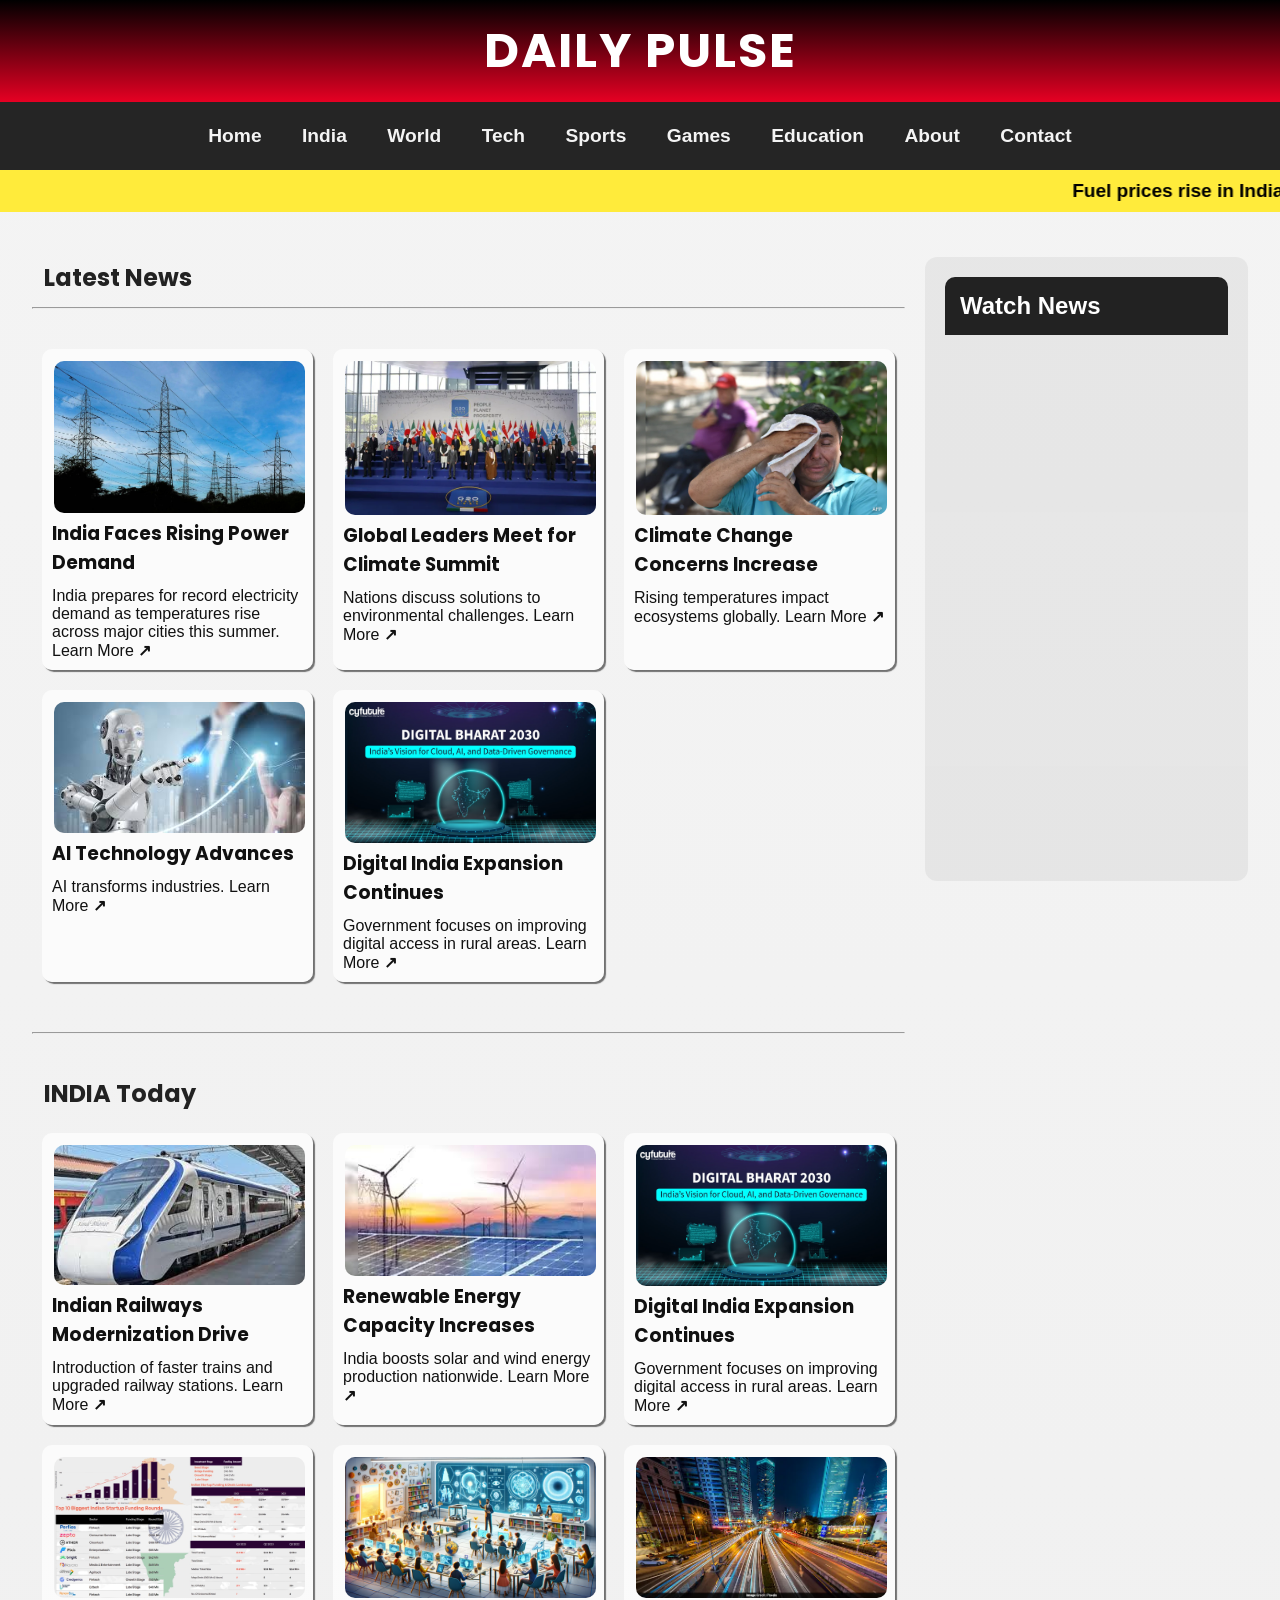
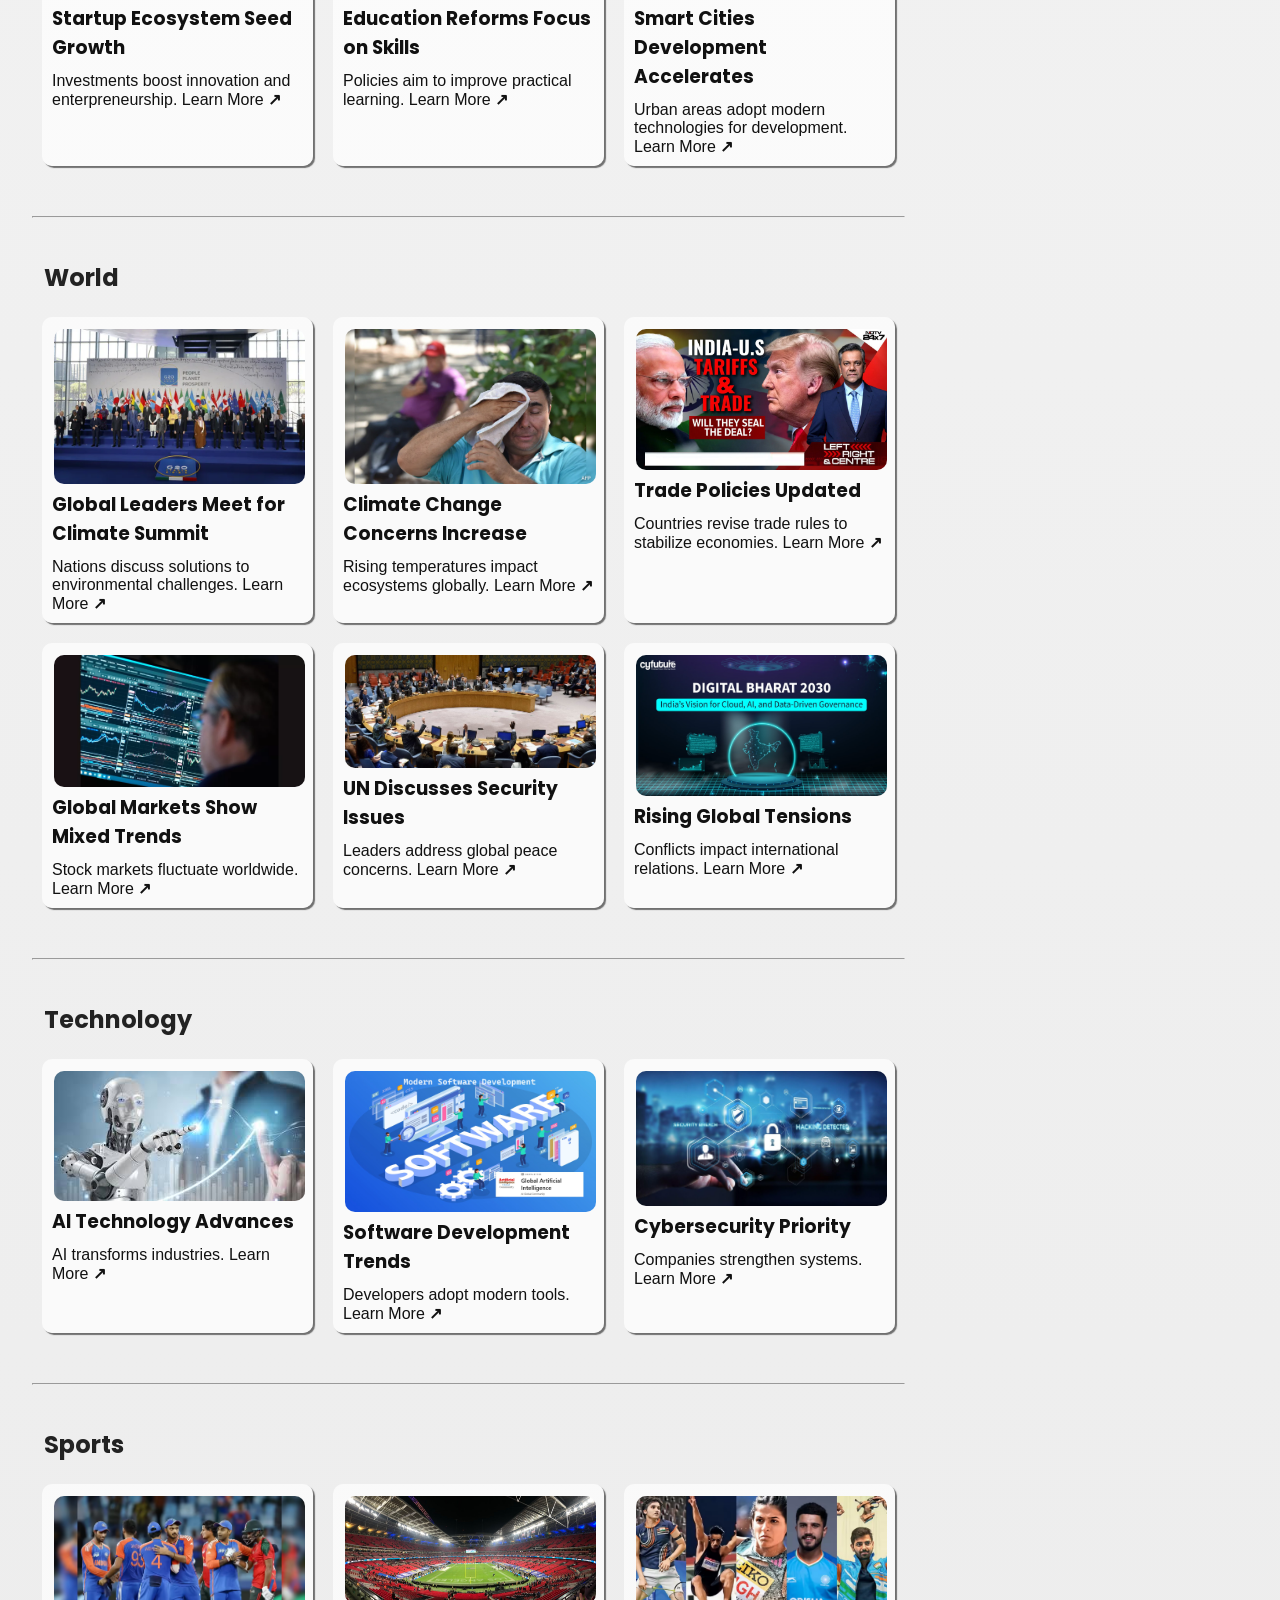
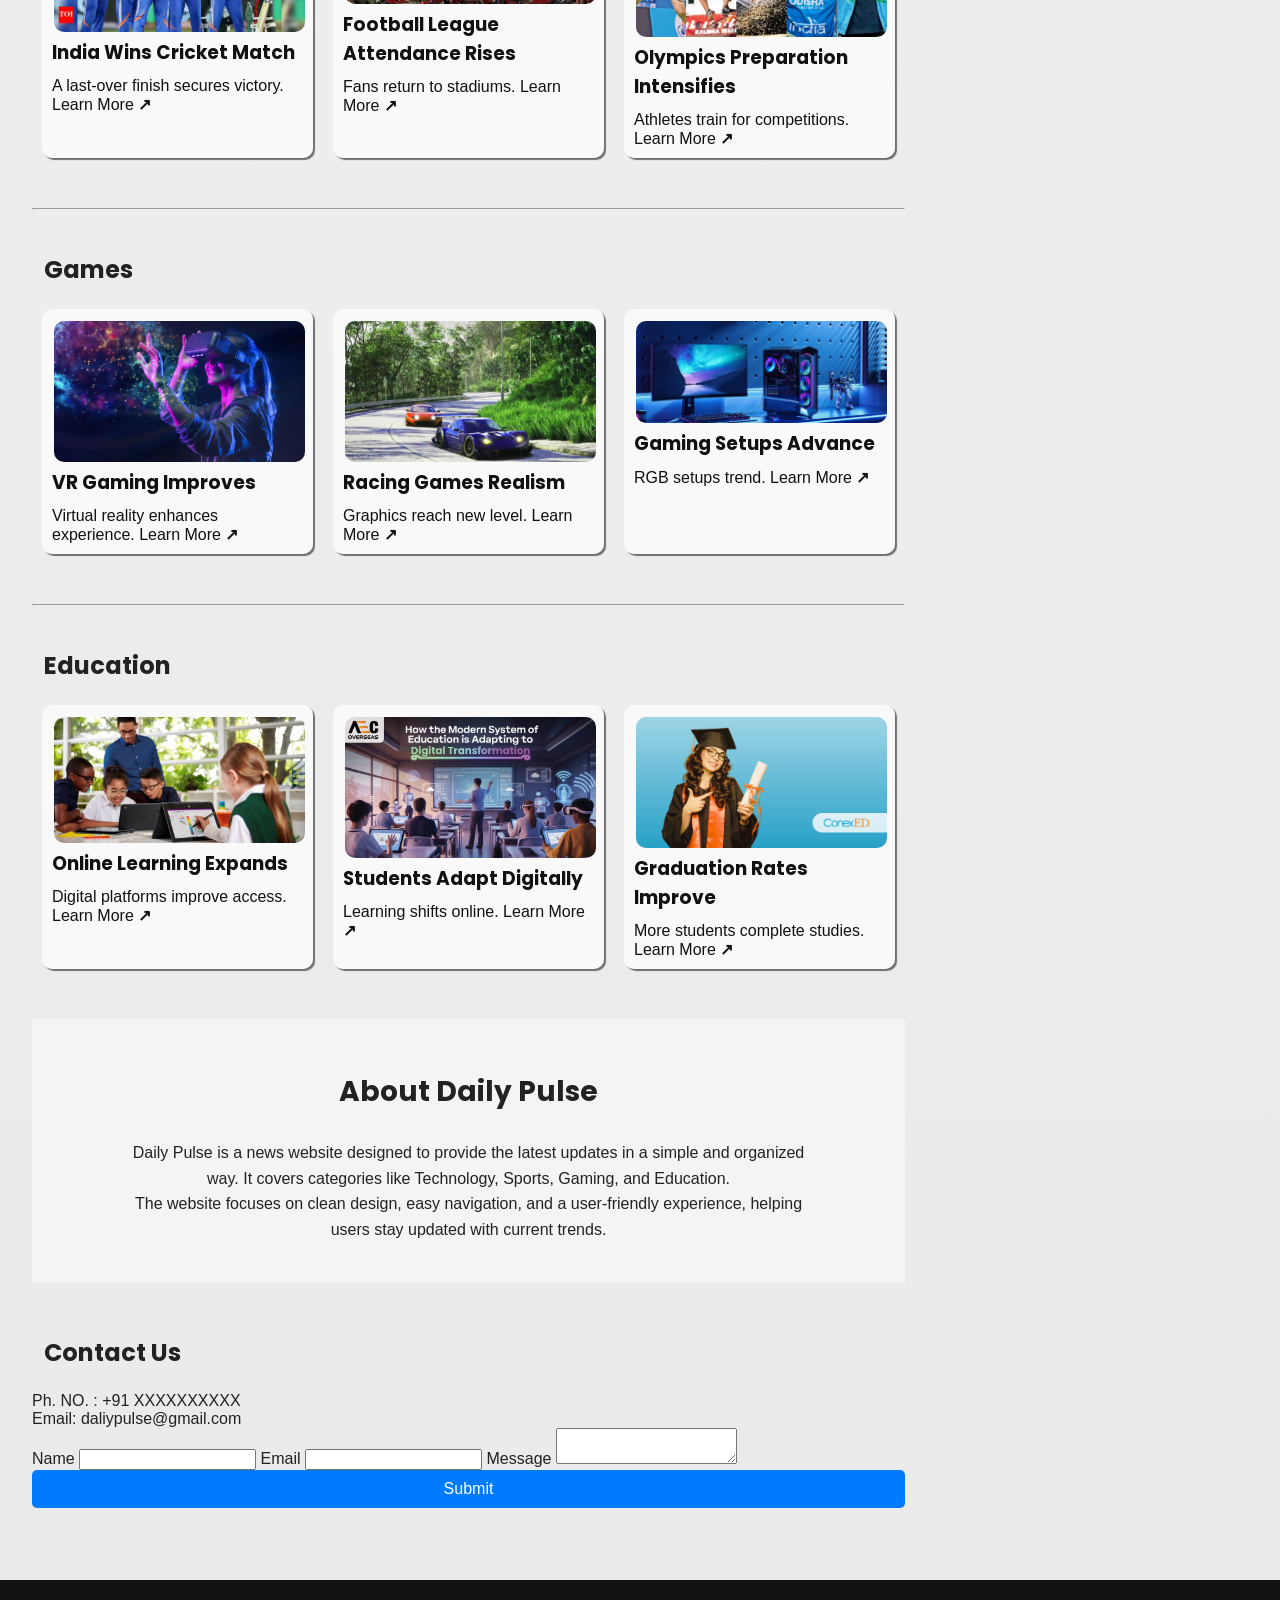
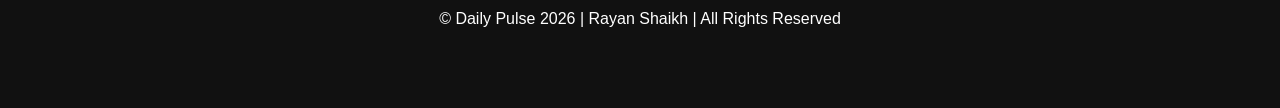
==== index.html @ 99fefb90 "Update index.html" ====
<!DOCTYPE html>
<html lang="en">

<head>
    <meta charset="UTF-8">
    <meta name="viewport" content="width=device-width, initial-scale=1.0">
    <title>Daily Pulse</title>
    <link href="https://fonts.googleapis.com/css2?family=Poppins:wght@400;600&display=swap" rel="stylesheet">
    <link rel="icon" type="image/png" href="favicon.png">
    <link rel="stylesheet" href="style.css">
</head>

<body>
    <header>
        <h1>Daily Pulse</h1>
    </header>
    <nav>
        <a href="index.html">Home</a>
        <a href="#India">India</a>
        <a href="#World">World</a>
        <a href="#Tech">Tech</a>
        <a href="#Sports">Sports</a>
        <a href="#Games">Games</a>
        <a href="#Education">Education</a>
        <a href="#About">About</a>
        <a href="#Contact">Contact</a>
    </nav>
    <marquee behavior="scroll" direction="left" scrollamount="7">
        Fuel prices rise in India after private retailer hike | PM Modi to inaugurate Noida International Airport |
        India prepares for high power demand amid summer heat | Middle East tensions escalate affecting global oil
        prices | Indian Sailing League launches in Shillong
    </marquee>
    <main>
        <div class="container">
            <div class="sections">
                <h2>Latest News</h2>
                <hr id="Home">
                <section id="Home">
                    <div class="newscard">
                        <a
                            href="https://www.ndtv.com/india-news/heatwaves-drove-1-3rd-of-rise-in-indias-power-demand-during-2024-summer-report-8112627">
                            <img src="ind1.jpg" alt="news1">
                            <h3>India Faces Rising Power Demand</h3>
                            <p>India prepares for record electricity demand as temperatures rise across major cities
                                this
                                summer. Learn More <b>↗</b></p>
                        </a>
                    </div>
                    <div class="newscard">
                        <a href="https://www.ndtv.com/topic/world-leaders-climate-summit">
                            <img src="world1.webp" alt="news1">
                            <h3>Global Leaders Meet for Climate Summit</h3>
                            <p>Nations discuss solutions to environmental challenges. Learn More <b>↗</b></p>
                        </a>
                    </div>
                    <div class="newscard">
                        <a
                            href="https://www.ndtv.com/world-news/heat-not-floods-may-become-climate-changes-biggest-killer-climate-impact-lab-mortality-report-11264040">
                            <img src="world2.webp" alt="news1">
                            <h3>Climate Change Concerns Increase</h3>
                            <p>Rising temperatures impact ecosystems globally. Learn More <b>↗</b></p>
                        </a>
                    </div>
                    <div class="newscard">
                        <a
                            href="https://www.thehindu.com/business/smarter-faster-stronger-how-ai-is-transforming-manufacturing/article69801104.ece">
                            <img src="tech1.jpg" alt="">
                            <h3>AI Technology Advances</h3>
                            <p>AI transforms industries. Learn More <b>↗</b></p>
                        </a>
                    </div>


                    <div class="newscard">
                        <a
                            href="https://www.ndtv.com/india-news/india-highlights-role-of-digital-tools-in-advancing-human-rights-at-un-sibi-george-secretary-west-in-external-affairs-ministry-11204562">
                            <img src="ind6.jpg" alt="news1">
                            <h3>Digital India Expansion Continues</h3>
                            <p>Government focuses on improving digital access in rural areas. Learn More <b>↗</b></p>
                        </a>
                    </div>

                </section>
                <hr id="India">
                <h2>INDIA Today</h2>
                <section id="India">
                    <div class="newscard">
                        <a
                            href="https://www.ndtv.com/india-news/railways-undergo-massive-modernisation-with-35-000-km-of-new-tracks-minister-9458286">
                            <img src="ind4.jpg" alt="news1">
                            <h3>Indian Railways Modernization Drive</h3>
                            <p>Introduction of faster trains and upgraded railway stations. Learn More <b>↗</b></p>
                        </a>
                    </div>
                    <div class="newscard">
                        <a
                            href="https://www.ndtv.com/india-news/india-raises-climate-ambition-47-emissions-cut-60-clean-energy-by-2035-11267555">
                            <img src="ind5.jpg" alt="news1">
                            <h3>Renewable Energy Capacity Increases</h3>
                            <p>India boosts solar and wind energy production nationwide. Learn More <b>↗</b></p>
                        </a>
                    </div>
                    <div class="newscard">
                        <a
                            href="https://www.ndtv.com/india-news/india-highlights-role-of-digital-tools-in-advancing-human-rights-at-un-sibi-george-secretary-west-in-external-affairs-ministry-11204562">
                            <img src="ind6.jpg.jpeg" alt="news1">
                            <h3>Digital India Expansion Continues</h3>
                            <p>Government focuses on improving digital access in rural areas. Learn More <b>↗</b></p>
                        </a>
                    </div>
                    <div class="newscard">
                        <a
                            href="https://www.ndtvprofit.com/economy/indias-goal-is-to-lead-the-world-in-startup-trends-in-coming-years-pm-modi-10764185">
                            <img src="ind7.jpg.jpeg" alt="news1">
                            <h3>Startup Ecosystem Seed Growth</h3>
                            <p>Investments boost innovation and enterpreneurship. Learn More <b>↗</b></p>
                        </a>
                    </div>
                    <div class="newscard">
                        <a
                            href="https://www.ndtv.com/education/yearendereducationstories2025-cbse-reforms-2025-how-these-key-changes-will-redefine-student-learning-9756891">
                            <img src="ind8.png" alt="news1">
                            <h3>Education Reforms Focus on Skills</h3>
                            <p>Policies aim to improve practical learning. Learn More <b>↗</b></p>
                        </a>
                    </div>
                    <div class="newscard">
                        <a href="">
                            <img src="ind9.webp" alt="news1">
                            <h3>Smart Cities Development Accelerates</h3>
                            <p>Urban areas adopt modern technologies for development. Learn More <b>↗</b></p>
                        </a>
                    </div>
                </section>
                <hr id="World">
                <h2>World</h2>
                <section id="World">
                    <div class="newscard">
                        <a href="https://www.ndtv.com/topic/world-leaders-climate-summit">
                            <img src="world1.webp" alt="news1">
                            <h3>Global Leaders Meet for Climate Summit</h3>
                            <p>Nations discuss solutions to environmental challenges. Learn More <b>↗</b></p>
                        </a>
                    </div>
                    <div class="newscard">
                        <a
                            href="https://www.ndtv.com/world-news/heat-not-floods-may-become-climate-changes-biggest-killer-climate-impact-lab-mortality-report-11264040">
                            <img src="world2.webp" alt="news1">
                            <h3>Climate Change Concerns Increase</h3>
                            <p>Rising temperatures impact ecosystems globally. Learn More <b>↗</b></p>
                        </a>
                    </div>
                    <div class="newscard">
                        <a href="https://www.ndtv.com/topic/trade">
                            <img src="world3.webp" alt="news1">
                            <h3>Trade Policies Updated</h3>
                            <p> Countries revise trade rules to stabilize economies. Learn More <b>↗</b></p>
                        </a>
                    </div>
                    <div class="newscard">
                        <a href="https://economictimes.indiatimes.com/markets/global-markets">
                            <img src="world4.webp" alt="news1">
                            <h3>Global Markets Show Mixed Trends</h3>
                            <p> Stock markets fluctuate worldwide. Learn More <b>↗</b></p>
                        </a>
                    </div>
                    <div class="newscard">
                        <a href="https://www.un.org/en/global-issues/peace-and-security">
                            <img src="world5.jpg" alt="news1">
                            <h3>UN Discusses Security Issues</h3>
                            <p> Leaders address global peace concerns. Learn More <b>↗</b></p>
                        </a>
                    </div>
                    <div class="newscard">
                        <a href="https://www.aljazeera.com/tag/conflict/">
                            <img src="ind6.jpg" alt="news1">
                            <h3>Rising Global Tensions</h3>
                            <p>Conflicts impact international relations. Learn More <b>↗</b></p>
                        </a>
                    </div>
                </section>
                <hr id="Tech">
                <h2>Technology</h2>
                <section id="Tech">
                    <div class="newscard">
                        <a
                            href="https://www.thehindu.com/business/smarter-faster-stronger-how-ai-is-transforming-manufacturing/article69801104.ece">
                            <img src="tech1.jpg" alt="">
                            <h3>AI Technology Advances</h3>
                            <p>AI transforms industries. Learn More <b>↗</b></p>
                        </a>
                    </div>
                    <div class="newscard">
                        <a
                            href="https://ourcodeworld.com/articles/read/2878/modern-software-development-trends-and-tools">
                            <img src="tech2.jpg" alt="">
                            <h3>Software Development Trends</h3>
                            <p>Developers adopt modern tools. Learn More <b>↗</b></p>
                        </a>
                    </div>
                    <div class="newscard">
                        <a
                            href="https://www.expresscomputer.in/news/ai-and-cloud-security-emerge-as-the-top-cybersecurity-investment-priority-for-companies-in-a-shifting-risk-landscape-pwc/129558/">
                            <img src="tech3.jpg" alt="">
                            <h3>Cybersecurity Priority</h3>
                            <p>Companies strengthen systems. Learn More <b>↗</b></p>
                        </a>
                    </div>
                </section>
                <hr id="Sports">
                <h2>Sports</h2>
                <section id="Tech">
                    <div class="newscard">
                        <a
                            href="https://www.icc-cricket.com/tournaments/mens-t20-world-cup-2026/news/live-india-new-zealand-chase-world-cup-glory">
                            <img src="sports.avif" alt="">
                            <h3>India Wins Cricket Match</h3>
                            <p>A last-over finish secures victory. Learn More <b>↗</b></p>
                        </a>
                    </div>
                    <div class="newscard">
                        <a
                            href="https://www.espn.in/football/story/_/id/48332058/denver-summit-nwsl-record-attendance-crowd-washington-spirit-jeff-kassouf">
                            <img src="sports2.jpg" alt="">
                            <h3>Football League Attendance Rises</h3>
                            <p>Fans return to stadiums. Learn More <b>↗</b></p>
                        </a>
                    </div>
                    <div class="newscard">
                        <a
                            href="https://timesofindia.indiatimes.com/sports/more-sports/others/khelo-india-tribal-games-a-stepping-stone-to-olympic-dreams/articleshow/129729551.cms">
                            <img src="sports3.avif" alt="">
                            <h3>Olympics Preparation Intensifies</h3>
                            <p>Athletes train for competitions. Learn More <b>↗</b></p>
                        </a>
                    </div>
                </section>
                <hr id="Games">
                <h2>Games</h2>
                <section id="Games">
                    <div class="newscard">
                        <a href="https://www.bbc.com/news/articles/cx2w7064yzeo">
                            <img src="games1.webp" alt="">
                            <h3>VR Gaming Improves</h3>
                            <p>Virtual reality enhances experience. Learn More <b>↗</b></p>
                        </a>
                    </div>
                    <div class="newscard">
                        <a
                            href="https://www.nvidia.com/en-in/geforce/news/forza-horizon-6-screamer-subliminal-dlss-4-multi-frame-gen/">
                            <img src="games2.jpg" alt="">
                            <h3>Racing Games Realism</h3>
                            <p> Graphics reach new level. Learn More <b>↗</b></p>
                        </a>
                    </div>
                    <div class="newscard">
                        <a
                            href="https://www.leddictivelighting.com/blogs/news/why-are-gamers-obsessed-with-rgb-lights?srsltid=AfmBOooMQzwI6cX5UcdYhINVVAcuQ4AhKjitUCWSh52nJi6oeK_e_71S">
                            <img src="games3.webp" alt="">
                            <h3>Gaming Setups Advance</h3>
                            <p>RGB setups trend. Learn More <b>↗</b></p>
                        </a>
                    </div>
                </section>
                <hr id="Education">
                <h2>Education</h2>
                <section id="Education">
                    <div class="newscard">
                        <a
                            href="https://educationpost.in/news/education/current-affairs/social-issues/education-sector-sees-push-for-digital-learning-expansion">
                            <img src="edu.avif" alt="">
                            <h3>Online Learning Expands</h3>
                            <p>Digital platforms improve access. Learn More <b>↗</b></p>
                        </a>
                    </div>
                    <div class="newscard">
                        <a
                            href="http://news18.com/education-career/sweden-bring-printed-textbooks-back-why-digital-learning-could-be-a-challenge-ws-e-10000609.html">
                            <img src="edu.webp" alt="">
                            <h3>Students Adapt Digitally</h3>
                            <p> Learning shifts online. Learn More <b>↗</b></p>
                        </a>
                    </div>
                    <div class="newscard">
                        <a href="https://www.peer-center.org/research/graduation-rates-for-graduate-school">
                            <img src="edu.png" alt="">
                            <h3>Graduation Rates Improve</h3>
                            <p>More students complete studies. Learn More <b>↗</b></p>
                        </a>
                    </div>
                </section>
                <section id="About">
  <h2>About Daily Pulse</h2>
  <p>
    Daily Pulse is a news website designed to provide the latest updates in a simple and organized way.
    It covers categories like Technology, Sports, Gaming, and Education.
  </p>
  <p>
    The website focuses on clean design, easy navigation, and a user-friendly experience,
    helping users stay updated with current trends.
  </p>
</section>
                <section id="Contact">
                  <div class="contact-container">
    <h2>Contact Us</h2>
                      <p>Ph. NO. : +91 XXXXXXXXXX</p>
                        <p>Email: daliypulse@gmail.com</p>
    <form>
        <label>Name</label>
        <input type="text" required>

        <label>Email</label>
        <input type="email" required>

        <label>Message</label>
        <textarea required></textarea>
        <br>
        <button type="submit" class="submit-btn">Submit</button>
    </form>
</div>
                    </section>
            </div>
            <aside>
                <iframe src="aside.html" frameborder="0">
                    <p>Watch News Learn More <b>↗</b></p>
                </iframe>
            </aside>
        </div>
    </main>
    <footer>
        &copy; Daily Pulse 2026 | Rayan Shaikh | All Rights Reserved
    </footer>
</body>

</html>
---- style.css ----
* {
    margin: 0px;
}

html {
    scroll-behavior: smooth;
}

body {
    background: linear-gradient(#f4f4f4, #eaeaea);
    font-family: 'Segoe UI', Tahoma, Geneva, Verdana, sans-serif;
}

header {
    background: linear-gradient(#000000, #e60023);
    color: #ffffff;
    padding: 15px;
}

header h1 {
    text-transform: uppercase;
    letter-spacing: 2px;
}

h1 {
    text-align: center;
    font-size: xxx-large;
    font-weight: bold;
}

h1,
h2,
h3 {
    font-family: 'Poppins', 'Segoe UI', sans-serif;
}

hr {
    margin-bottom: 30px;
}

main {
    color: #222222;
    padding: 12px;
}

.container {
    display: flex;
    align-items: flex-start;
    justify-content: space-between;
    gap: 20px;
    padding: 20px;
}

.container h2 {
    padding: 12px;
}

nav {
    background-color: #252525;
    color: #ffffff;
    text-align: center;
    padding: 5px;
    position: sticky;
    top: 0;
    z-index: 1000;
}

nav a {
    text-decoration: none;
    color: #f4f4f4;
    font-size: larger;
    padding: 18px;
    display: inline-block;
    transition: 0.3s;
    font-weight: bold;
}

nav a:hover {
    color: yellow;
    transform: scale(1.1);
}

nav:hover {
    color: #e3e3e3;
}

marquee {
    background-color: #ffeb3b;
    color: #000000;
    font-size: 19px;
    font-weight: bold;
    padding: 10px;
}

.sections {
    width: 73%;
}

section {
    margin-bottom: 40px;

}

section h2 {
    margin-bottom: 10px;
}

#Home,
#India,
#World,
#Tech,
#Education,
#Sports,
#Games {
    display: grid;
    grid-template-columns: repeat(3, 1fr);
}

#About {
  padding: 40px;
  background-color: #f4f4f4;
  text-align: center;
}

#About h2 {
  font-size: 28px;
  margin-bottom: 15px;
}

#About p {
  font-size: 16px;
  max-width: 700px;
  margin: auto;
  line-height: 1.6;
}
.contact-section {
    padding: 40px 20px;
    background-color: #f9f9f9;
}

.contact-section h2 {
    text-align: center;
    margin-bottom: 25px;
    font-size: 28px;
}

.contact-form {
    max-width: 500px;
    margin: auto;
}

.contact-form label {
    display: block;
    margin-bottom: 5px;
    font-weight: bold;
}

.contact-form input,
.contact-form textarea {
    width: 100%;
    padding: 10px;
    margin-bottom: 15px;
    border: 1px solid #ccc;
    border-radius: 5px;
    font-size: 15px;
}

.contact-form textarea {
    height: 100px;
    resize: none;
}

.contact-form input:focus,
.contact-form textarea:focus {
    border-color: #007BFF;
    outline: none;
}

.contact-section {
    border-top: 3px solid #007BFF;
}

.submit-btn {
    width: 100%;
    background-color: #007BFF;
    color: white;
    padding: 10px;
    border: none;
    border-radius: 5px;
    font-size: 16px;
    cursor: pointer;
    transition: 0.3s;
}

.submit-btn:hover {
    background-color: #0056b3;
}
aside {
    width: 25%;
    margin: 0px;
    margin-top: 9px;
    height: 600px;
    background-color: rgba(0, 0, 0, 0.05);
    padding: 12px;
    display: grid;
    grid-template-columns: repeat(1, 1fr);
    border-radius: 12px;
    position: sticky;
    top: 0;
}

.newscard {
    border-radius: 10px;
    box-shadow: 2px 2px 1px #11111192;
    background-color: rgba(255, 255, 255, 0.7);
    padding: 10px;
    align-items: center;
    margin: 10px;
    transition: 0.3s;
}

.newscard:hover {
    transform: scale(1.05);
}

.newscard img {
    width: 100%;
    height: auto;
    margin: 2px;
    border-radius: 10px;
}

iframe {
    width: 100%;
    height: 100%;
    border: none;
    border-radius: 12px;
    width: 100%;
    height: 600px;
}

footer {
    background-color: #111111;
    color: #ffffff;
    text-align: center;
    padding: 30px;
    padding-bottom: 80px;
}

h3 {
    padding-bottom: 10px;
}

a {
    text-decoration: none;
    color: #111111;
    transition: all 0.3s ease;
    display: inline-block;
}

a:hover {
    transform: scale(1.03);
}

@media (max-width:768px) {
    aside {
        display: none;
    }

    .container {
        display: grid;
        grid-template-columns: repeat(1, 1fr);
    }
}
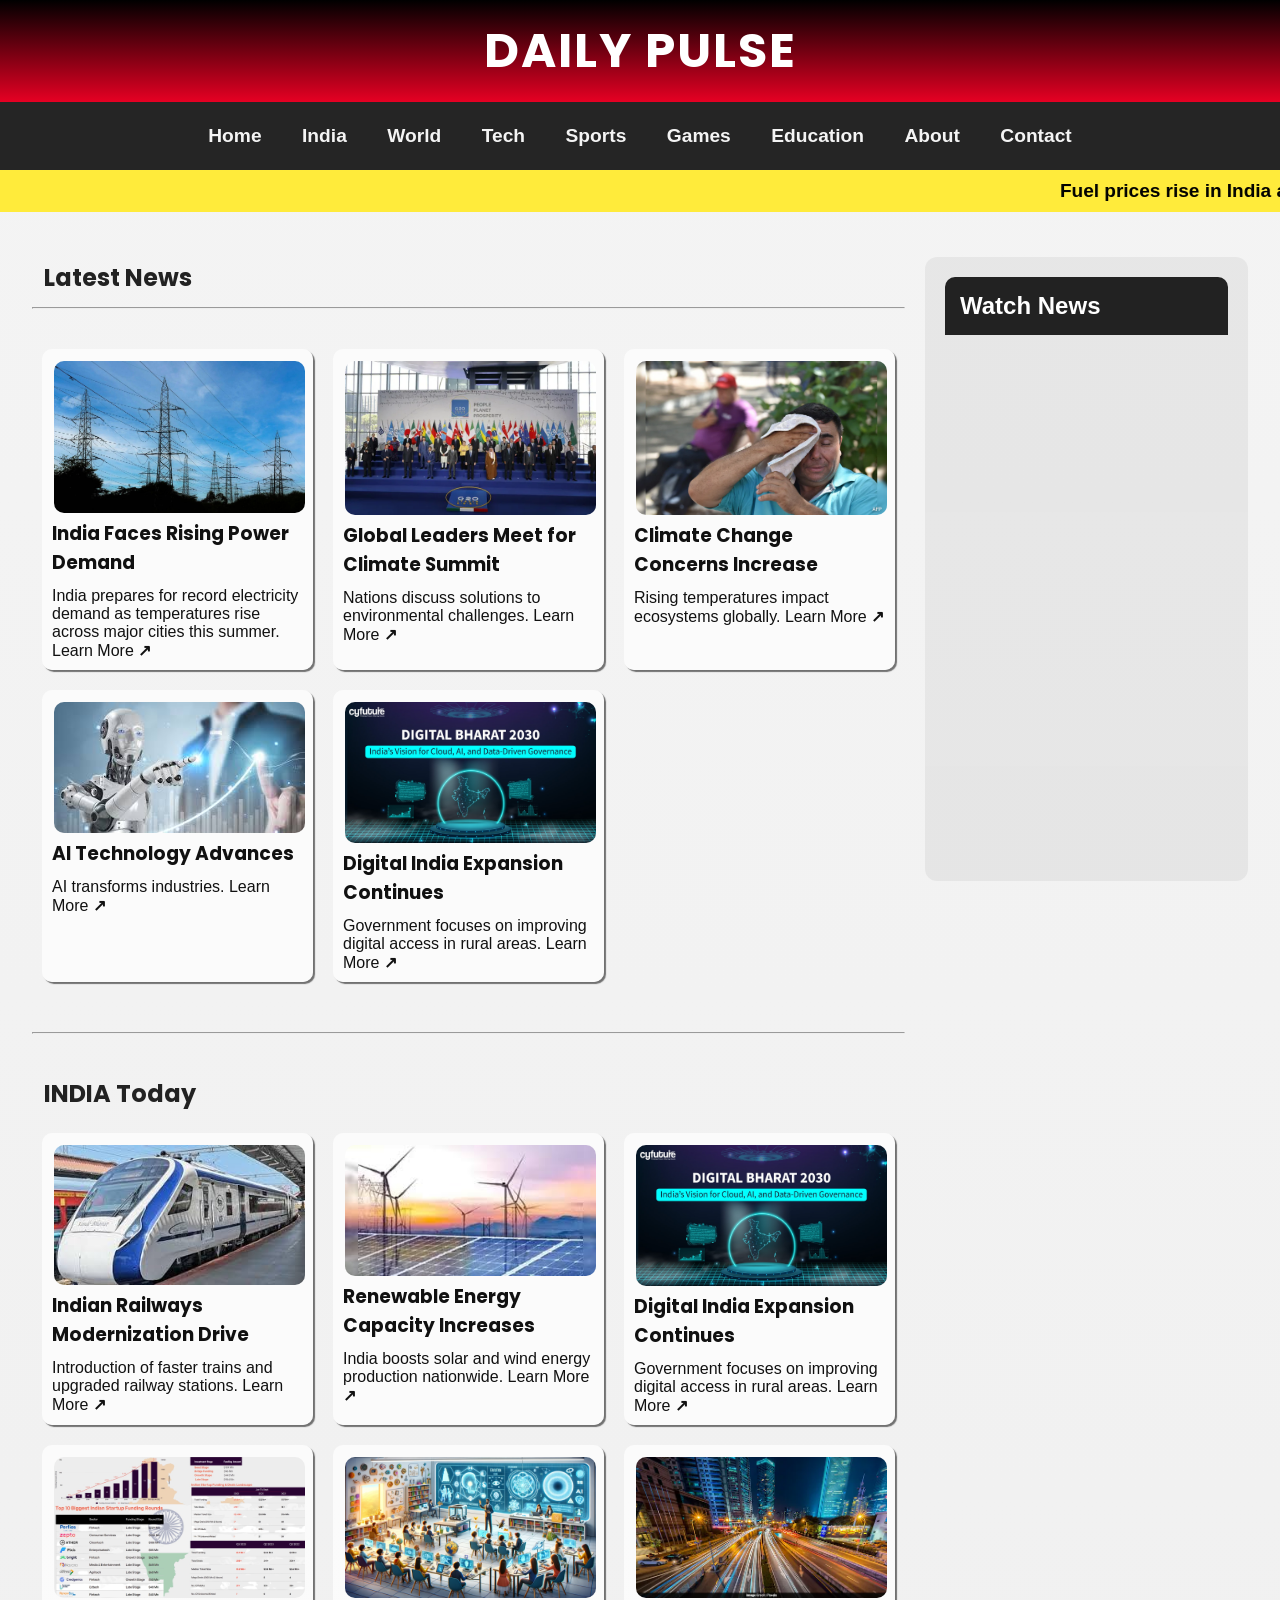
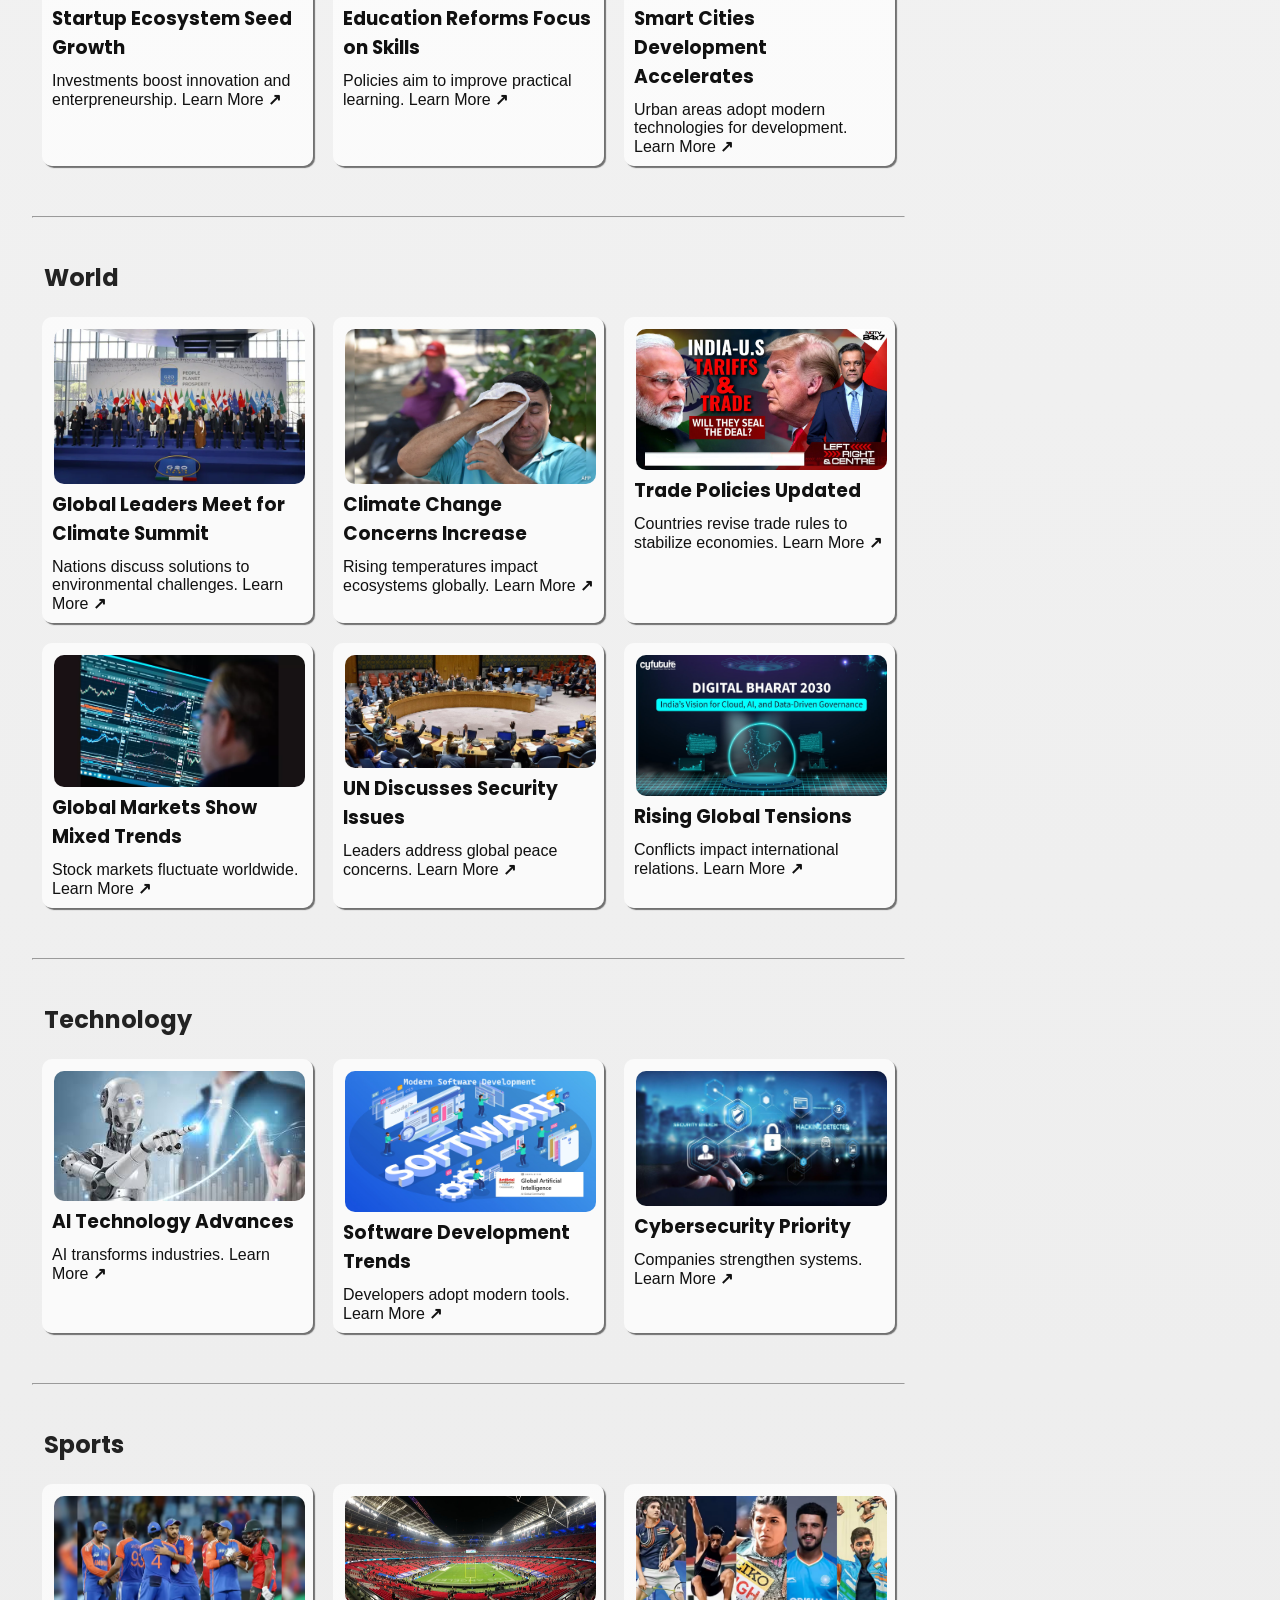
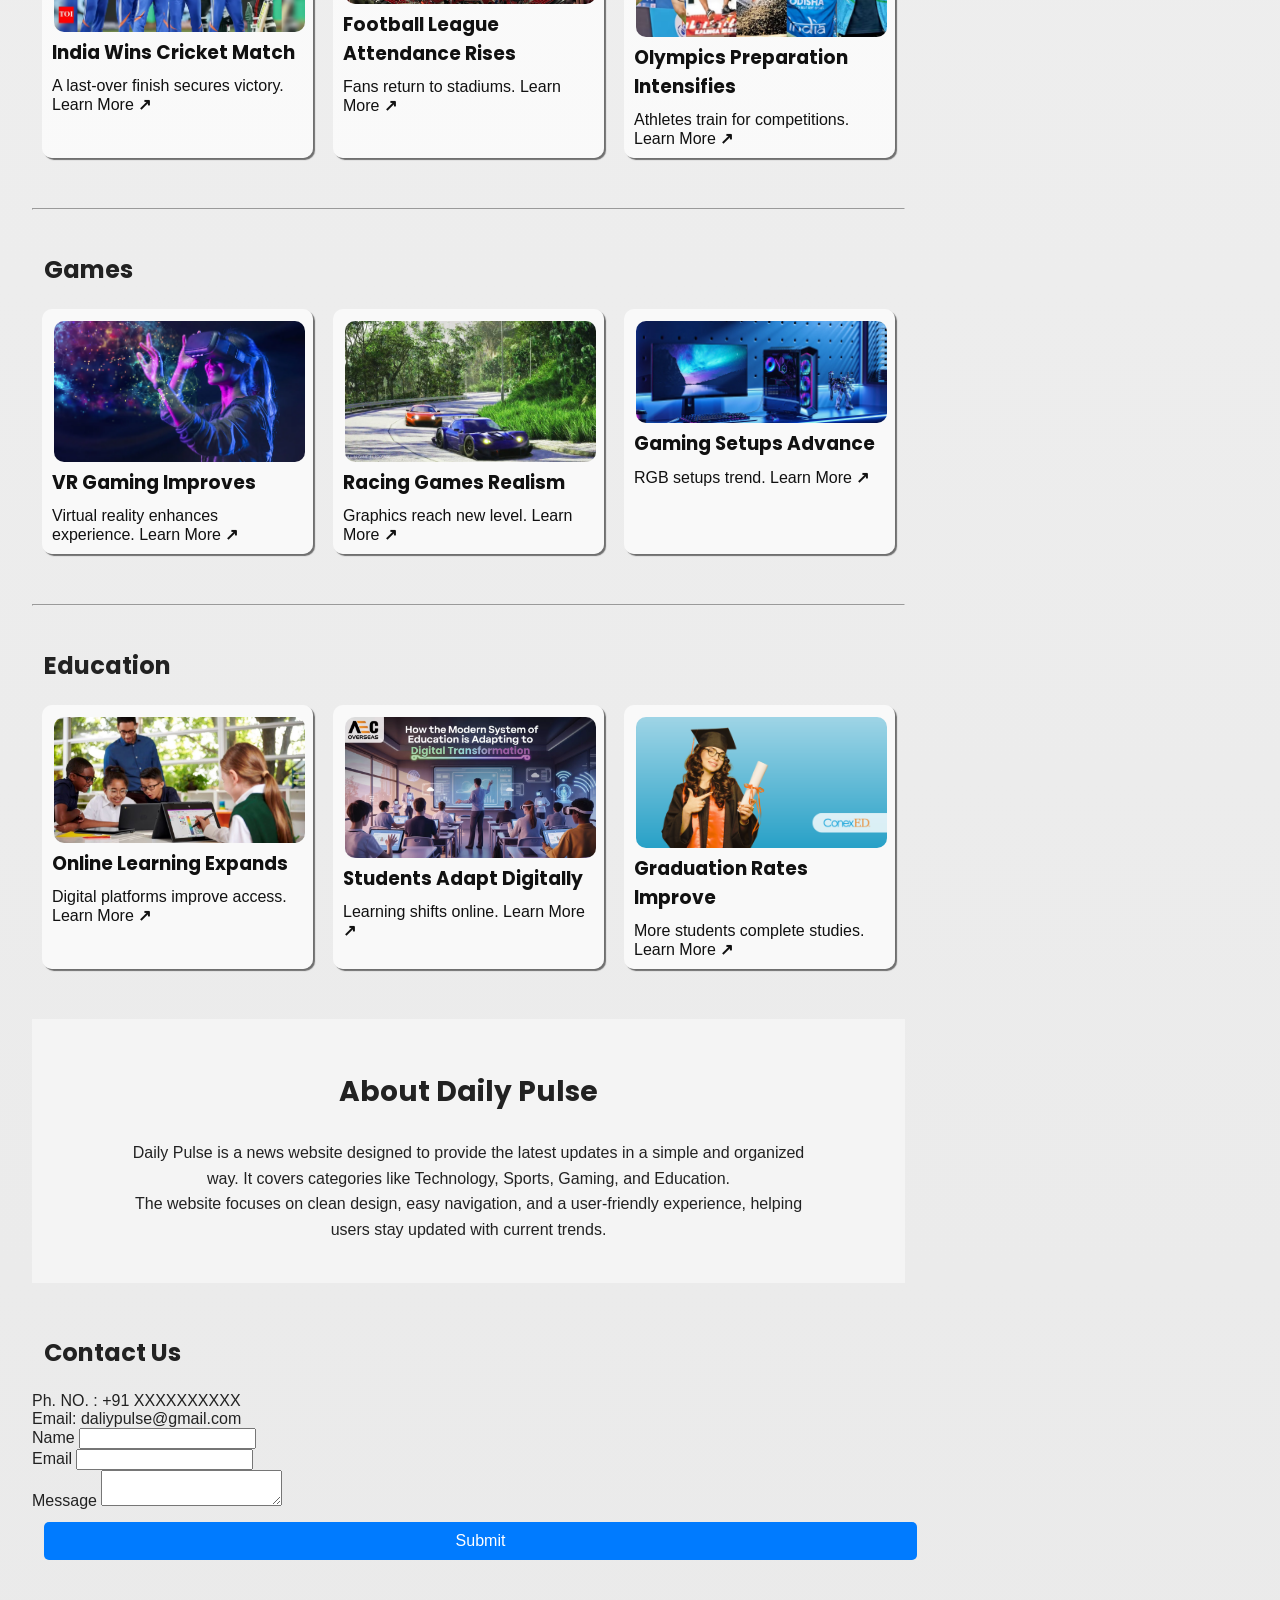
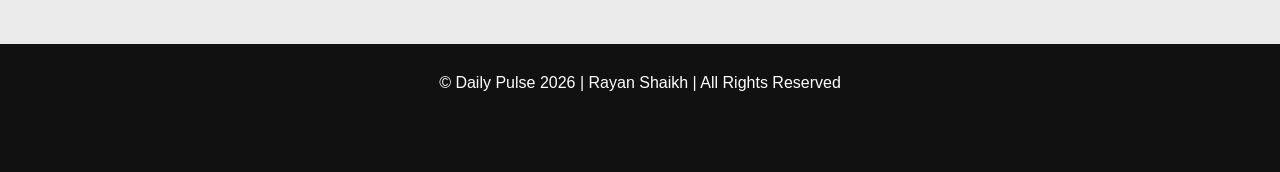
==== commit 78e09560: "Update index.html" ====
--- a/index.html
+++ b/index.html
@@ -307,10 +307,10 @@
                         <p>Email: daliypulse@gmail.com</p>
     <form>
         <label>Name</label>
-        <input type="text" required>
+        <input type="text" required><br>
 
         <label>Email</label>
-        <input type="email" required>
+        <input type="email" required><br>
 
         <label>Message</label>
         <textarea required></textarea>
--- a/style.css
+++ b/style.css
@@ -262,6 +262,13 @@
     transform: scale(1.03);
 }
 
+button{
+background-color:black;
+    color:white;
+    padding:12px;
+    margin:12px;
+}
+
 @media (max-width:768px) {
     aside {
         display: none;
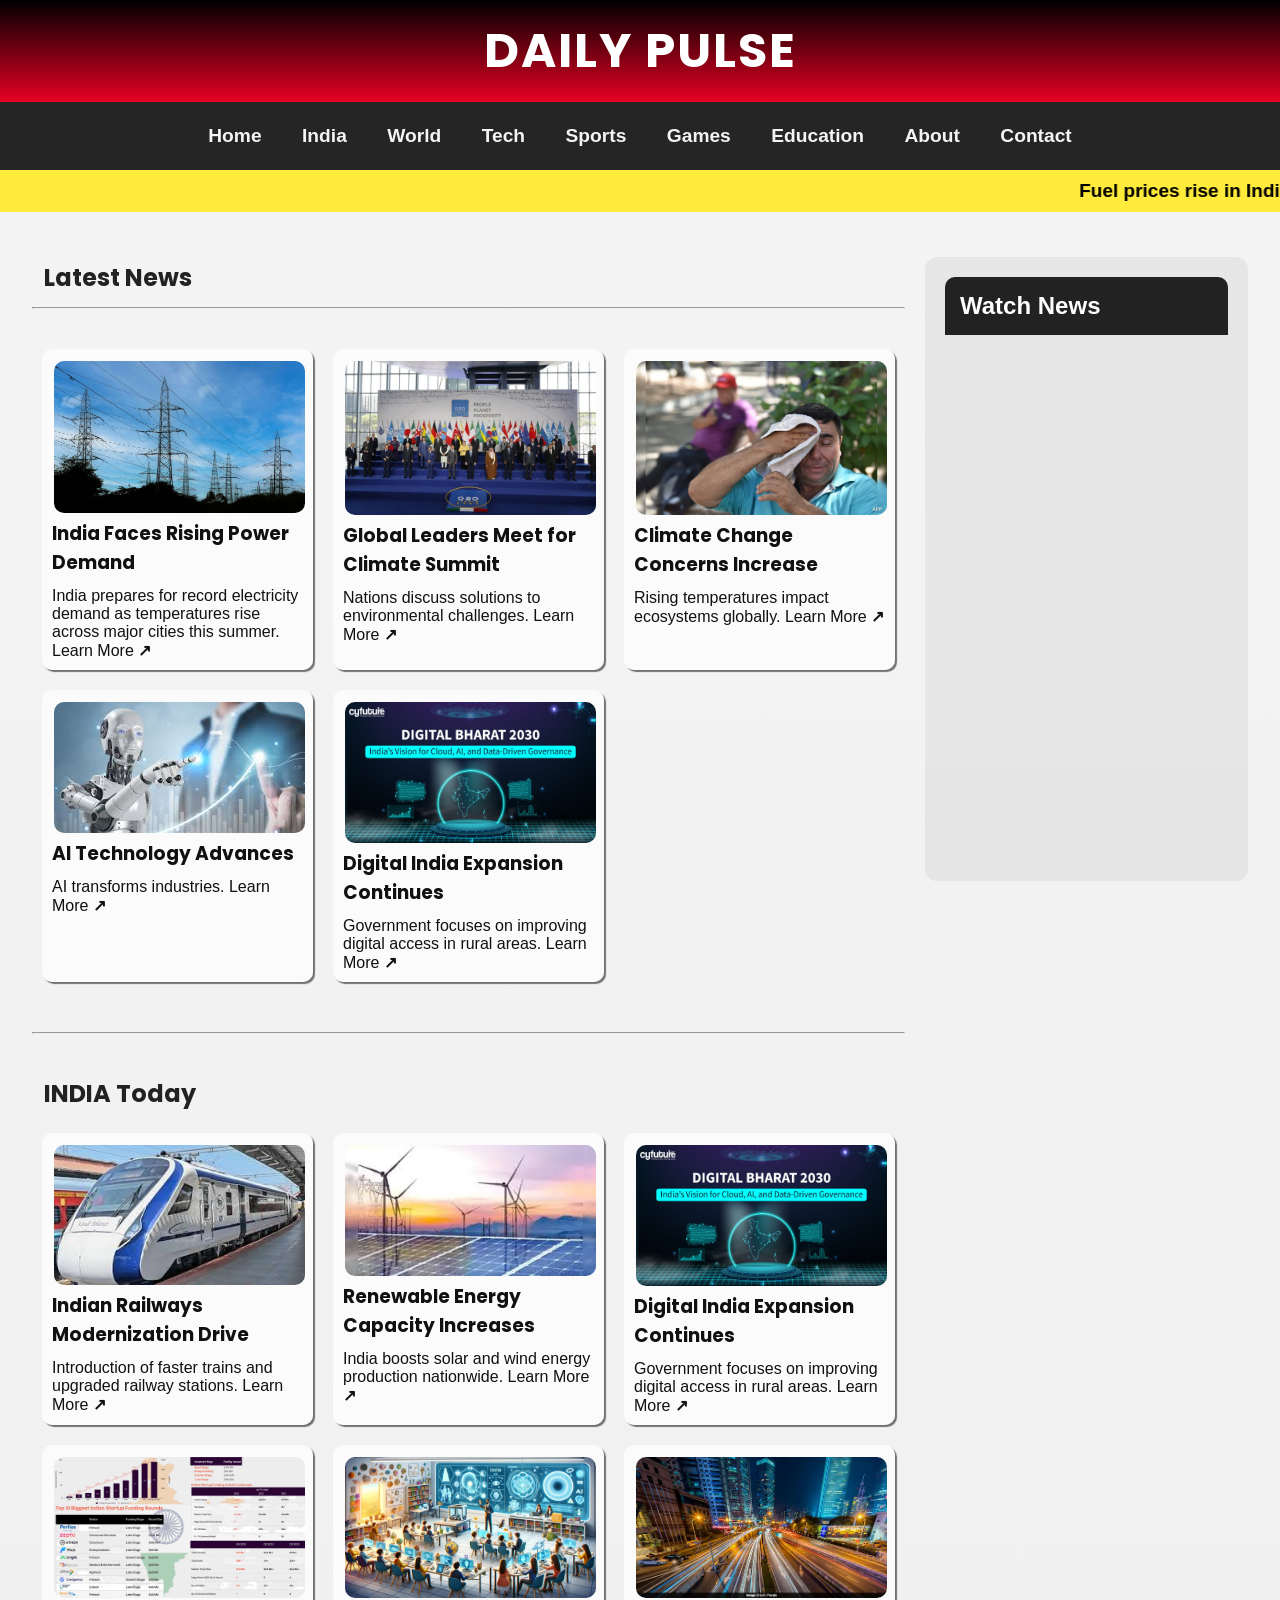
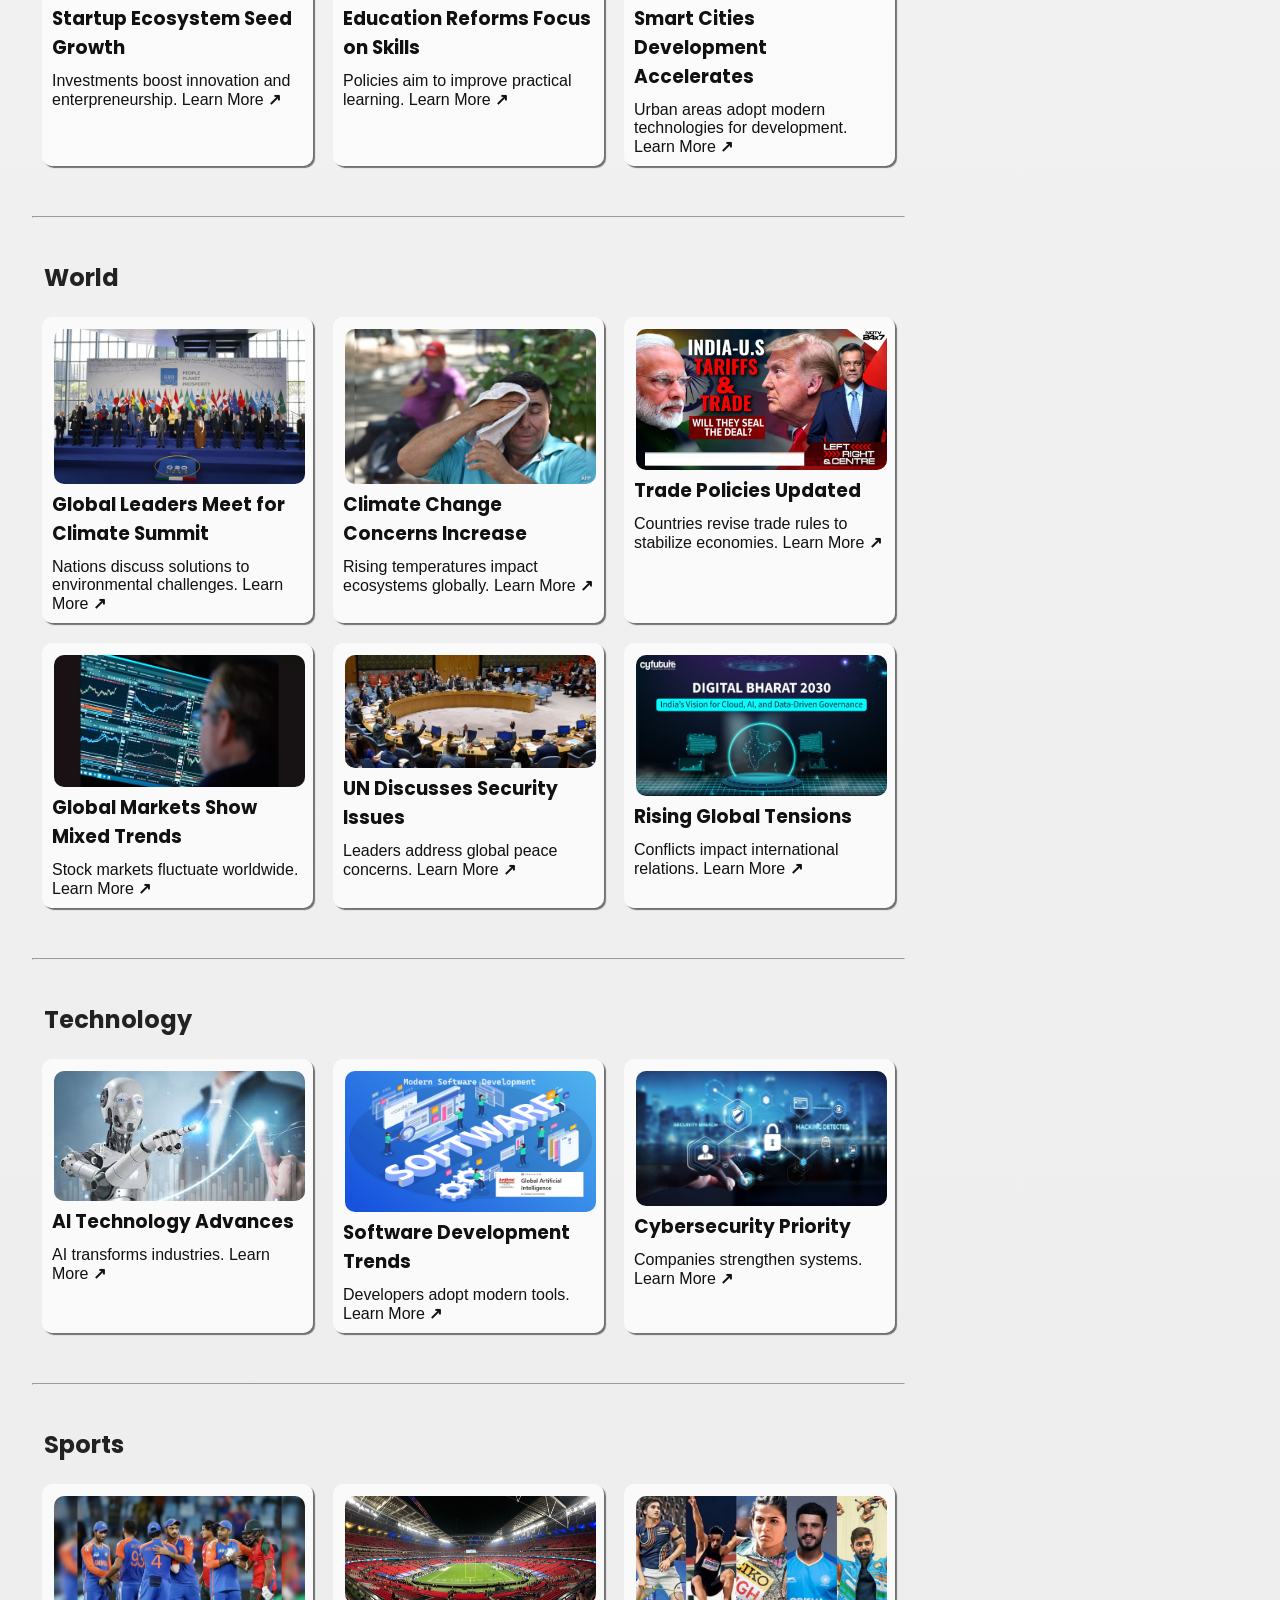
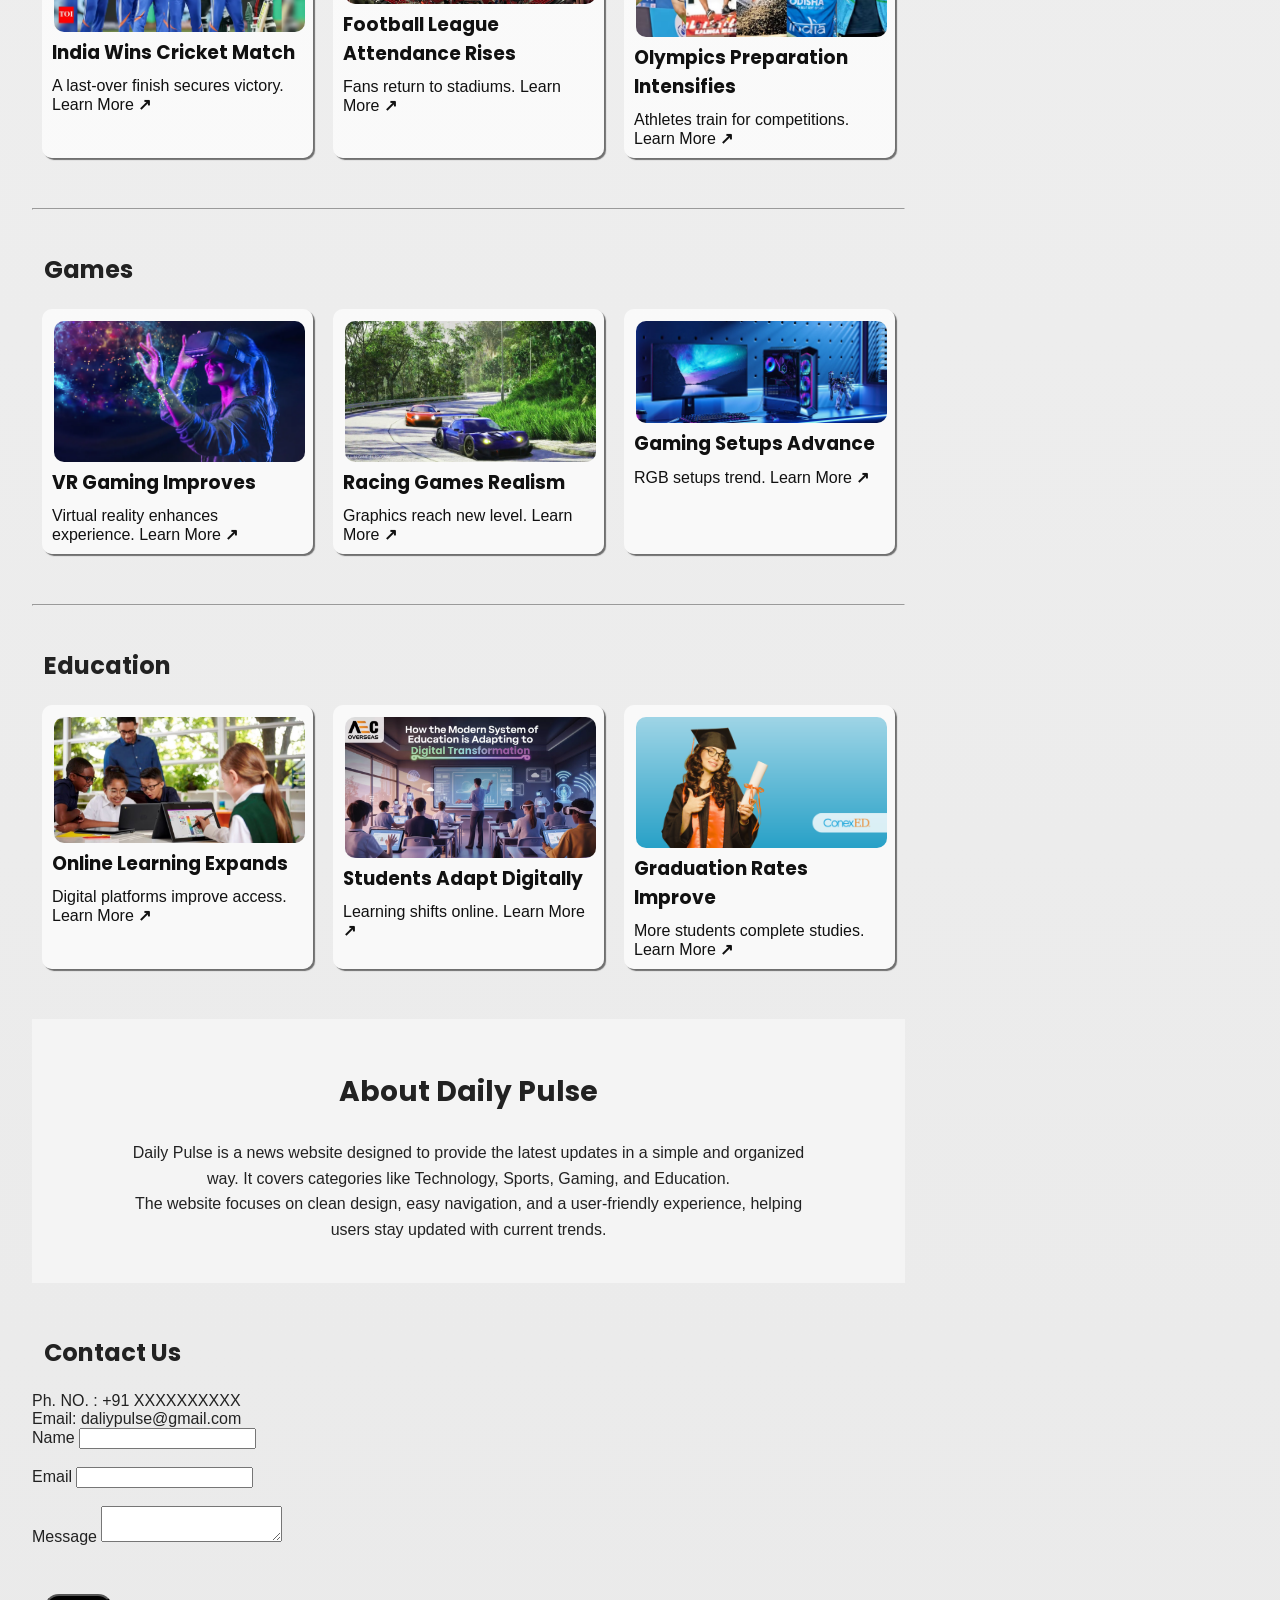
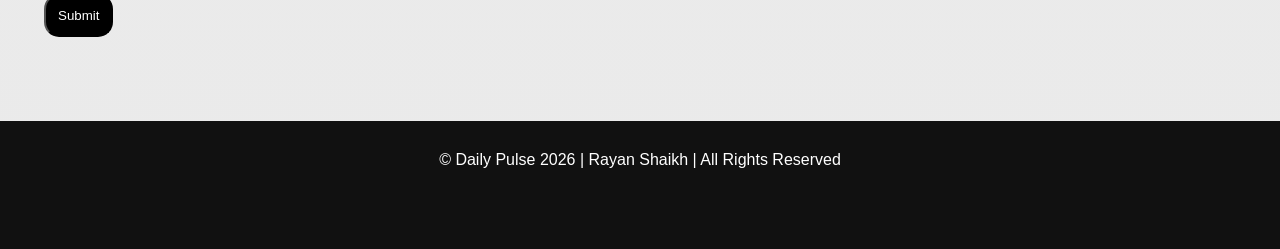
==== commit ca121de6: "Update index.html" ====
--- a/index.html
+++ b/index.html
@@ -307,15 +307,16 @@
                         <p>Email: daliypulse@gmail.com</p>
     <form>
         <label>Name</label>
-        <input type="text" required><br>
+        <input type="text" required><br><br>
 
         <label>Email</label>
-        <input type="email" required><br>
+        <input type="email" required><br><br>
 
         <label>Message</label>
         <textarea required></textarea>
+        <br><br><br>
+        <button type="submit" class="submit-btn">Submit</button>
         <br>
-        <button type="submit" class="submit-btn">Submit</button>
     </form>
 </div>
                     </section>
--- a/style.css
+++ b/style.css
@@ -178,22 +178,6 @@
 
 .contact-section {
     border-top: 3px solid #007BFF;
-}
-
-.submit-btn {
-    width: 100%;
-    background-color: #007BFF;
-    color: white;
-    padding: 10px;
-    border: none;
-    border-radius: 5px;
-    font-size: 16px;
-    cursor: pointer;
-    transition: 0.3s;
-}
-
-.submit-btn:hover {
-    background-color: #0056b3;
 }
 aside {
     width: 25%;
@@ -267,6 +251,7 @@
     color:white;
     padding:12px;
     margin:12px;
+    border-radius: 15px;
 }
 
 @media (max-width:768px) {
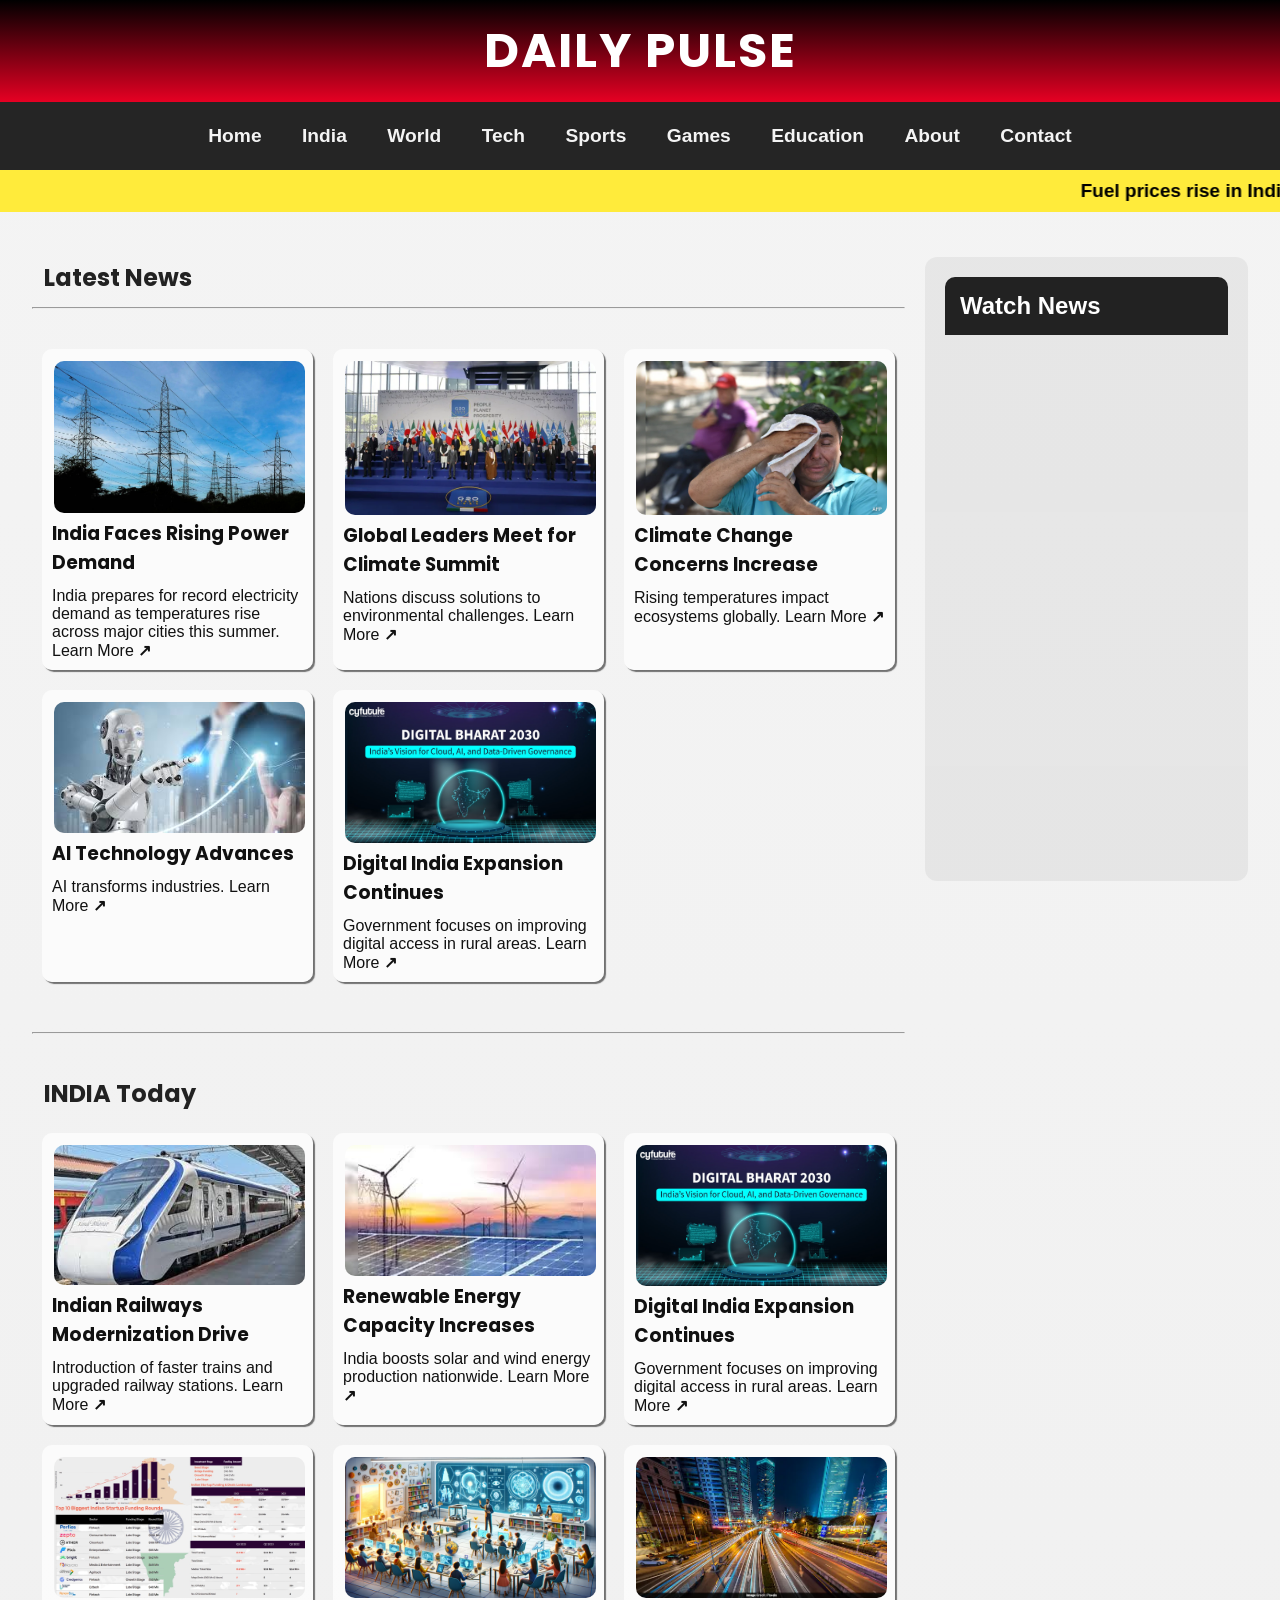
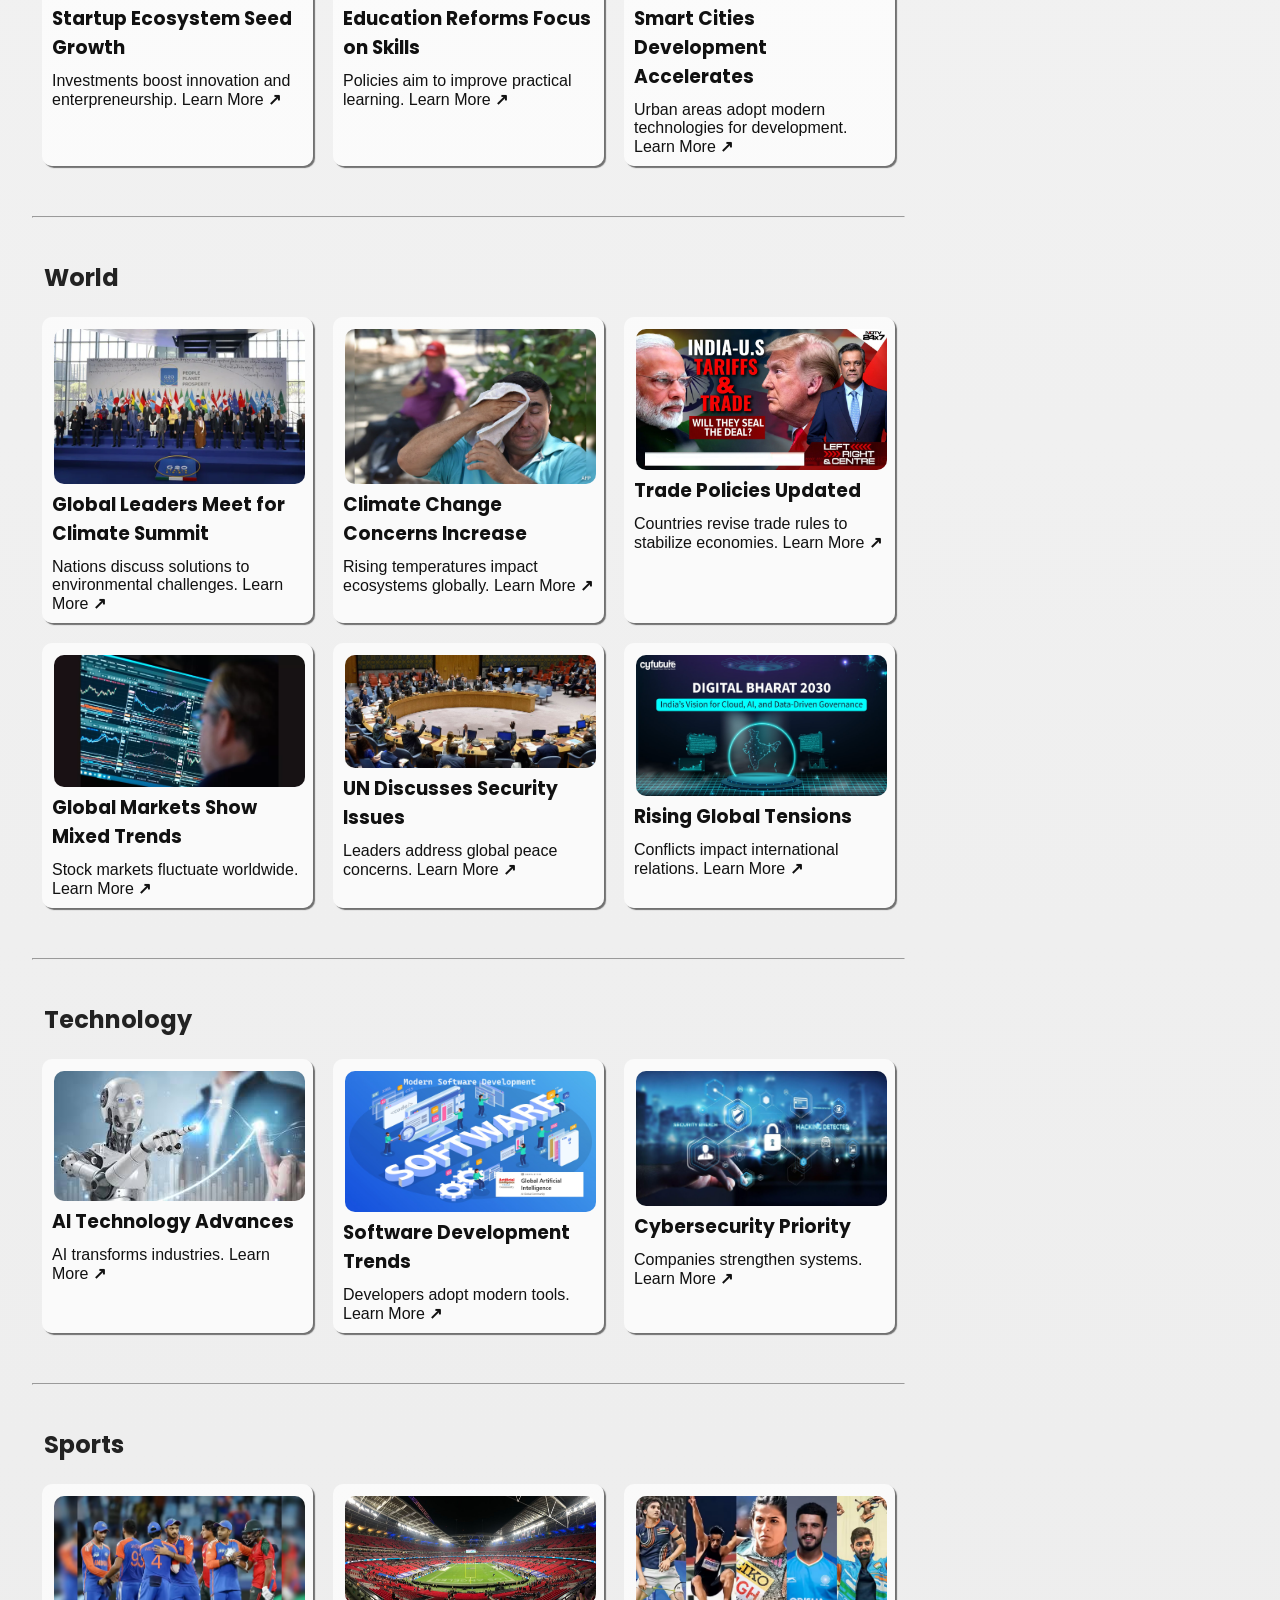
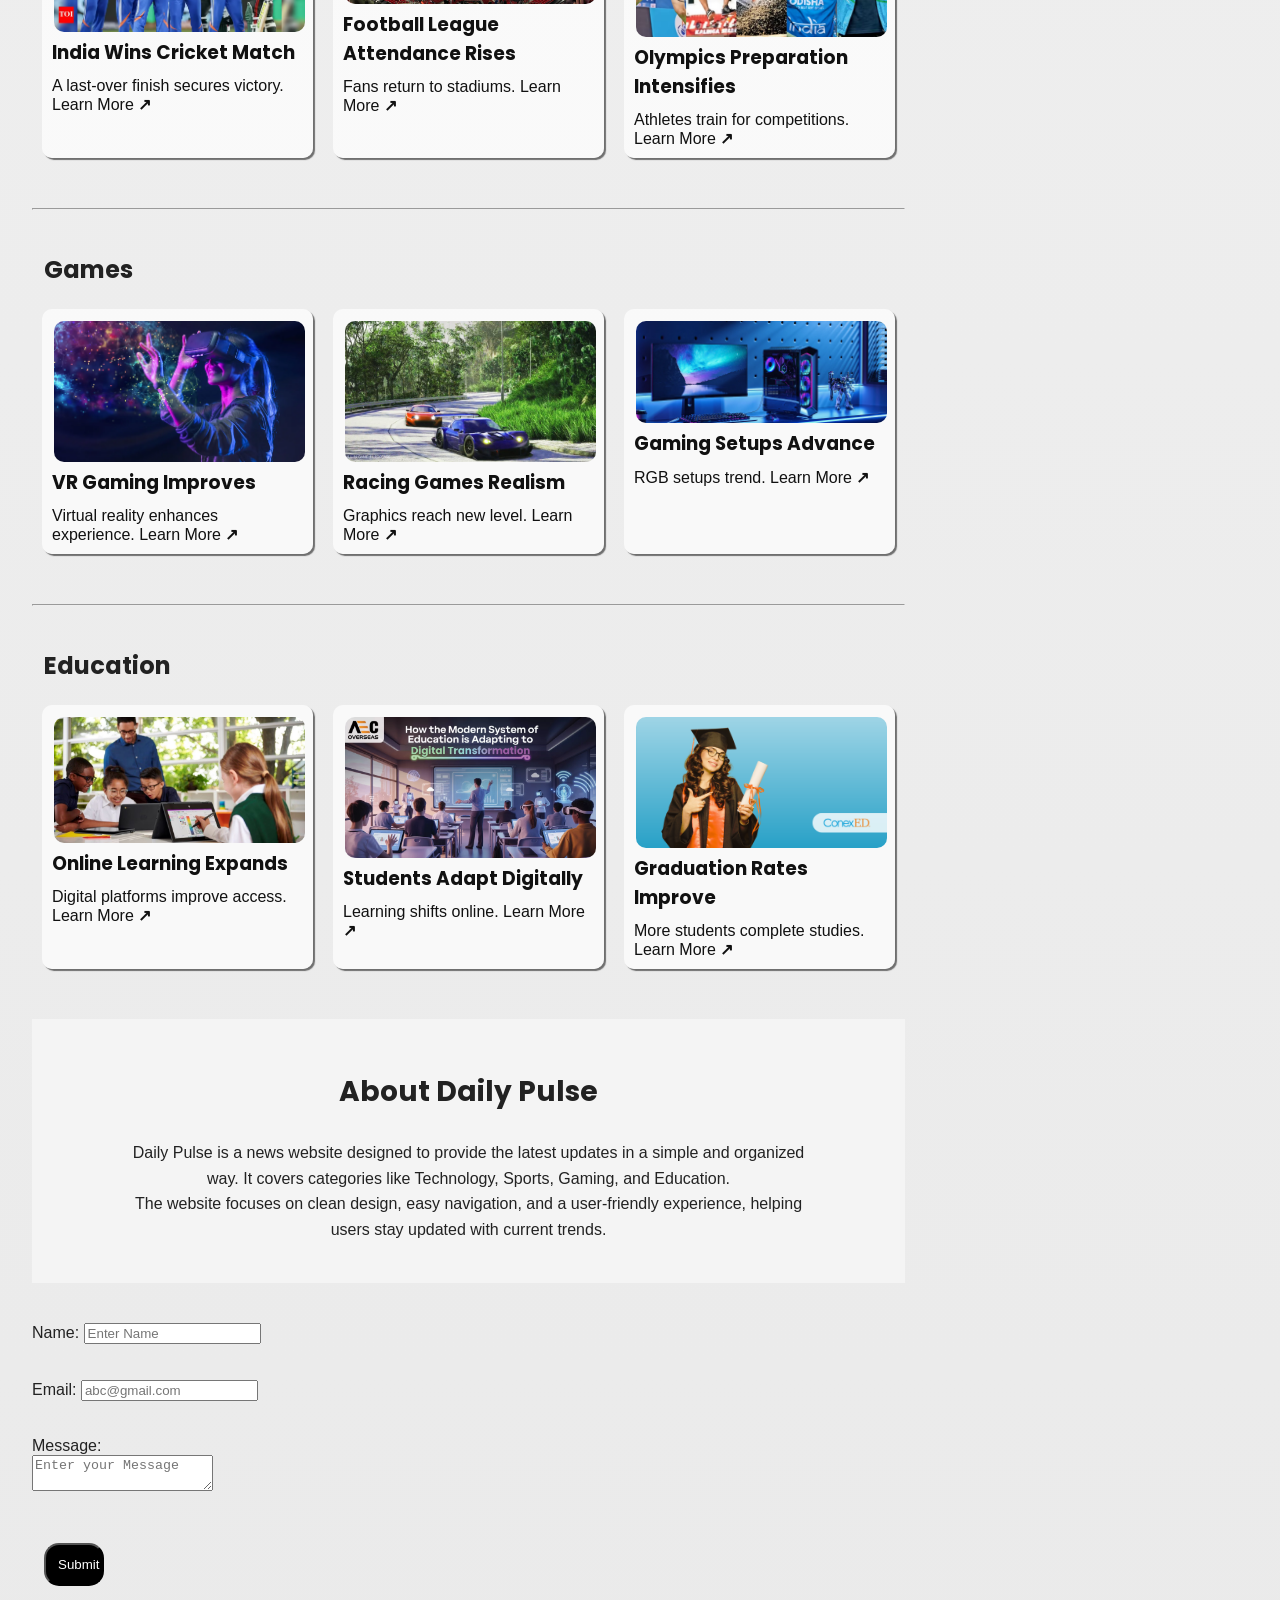
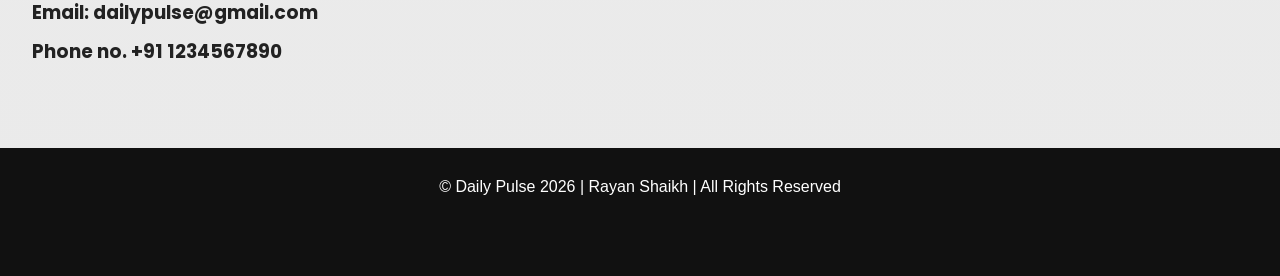
==== commit 8ebb4aa6: "Update index.html" ====
--- a/index.html
+++ b/index.html
@@ -302,24 +302,29 @@
 </section>
                 <section id="Contact">
                   <div class="contact-container">
-    <h2>Contact Us</h2>
-                      <p>Ph. NO. : +91 XXXXXXXXXX</p>
-                        <p>Email: daliypulse@gmail.com</p>
-    <form>
-        <label>Name</label>
-        <input type="text" required><br><br>
-
-        <label>Email</label>
-        <input type="email" required><br><br>
-
-        <label>Message</label>
-        <textarea required></textarea>
-        <br><br><br>
-        <button type="submit" class="submit-btn">Submit</button>
-        <br>
-    </form>
-</div>
-                    </section>
+                      <div name="form1">
+                      <form>
+    <label>Name:</label>
+    <input type="text" required placeholder="Enter Name"><br><br><br>
+
+    <label>Email:</label>
+    <input type="email" required placeholder="abc@gmail.com"><br><br><br>
+
+    <p>Message:</p>
+    <textarea required placeholder="Enter your Message"></textarea><br><br><br>
+
+    <button type="submit" class="submit-btn">Submit</button>
+    
+</form>
+                          </div>
+                      <div name="form2">
+                          <h3>
+                              Email: dailypulse@gmail.com
+                          </h3>
+                          <h3>Phone no. +91 1234567890</h3>
+                      </div>
+                  </div>
+            </section>
             </div>
             <aside>
                 <iframe src="aside.html" frameborder="0">
--- a/style.css
+++ b/style.css
@@ -252,6 +252,7 @@
     padding:12px;
     margin:12px;
     border-radius: 15px;
+    width: 60px;
 }
 
 @media (max-width:768px) {
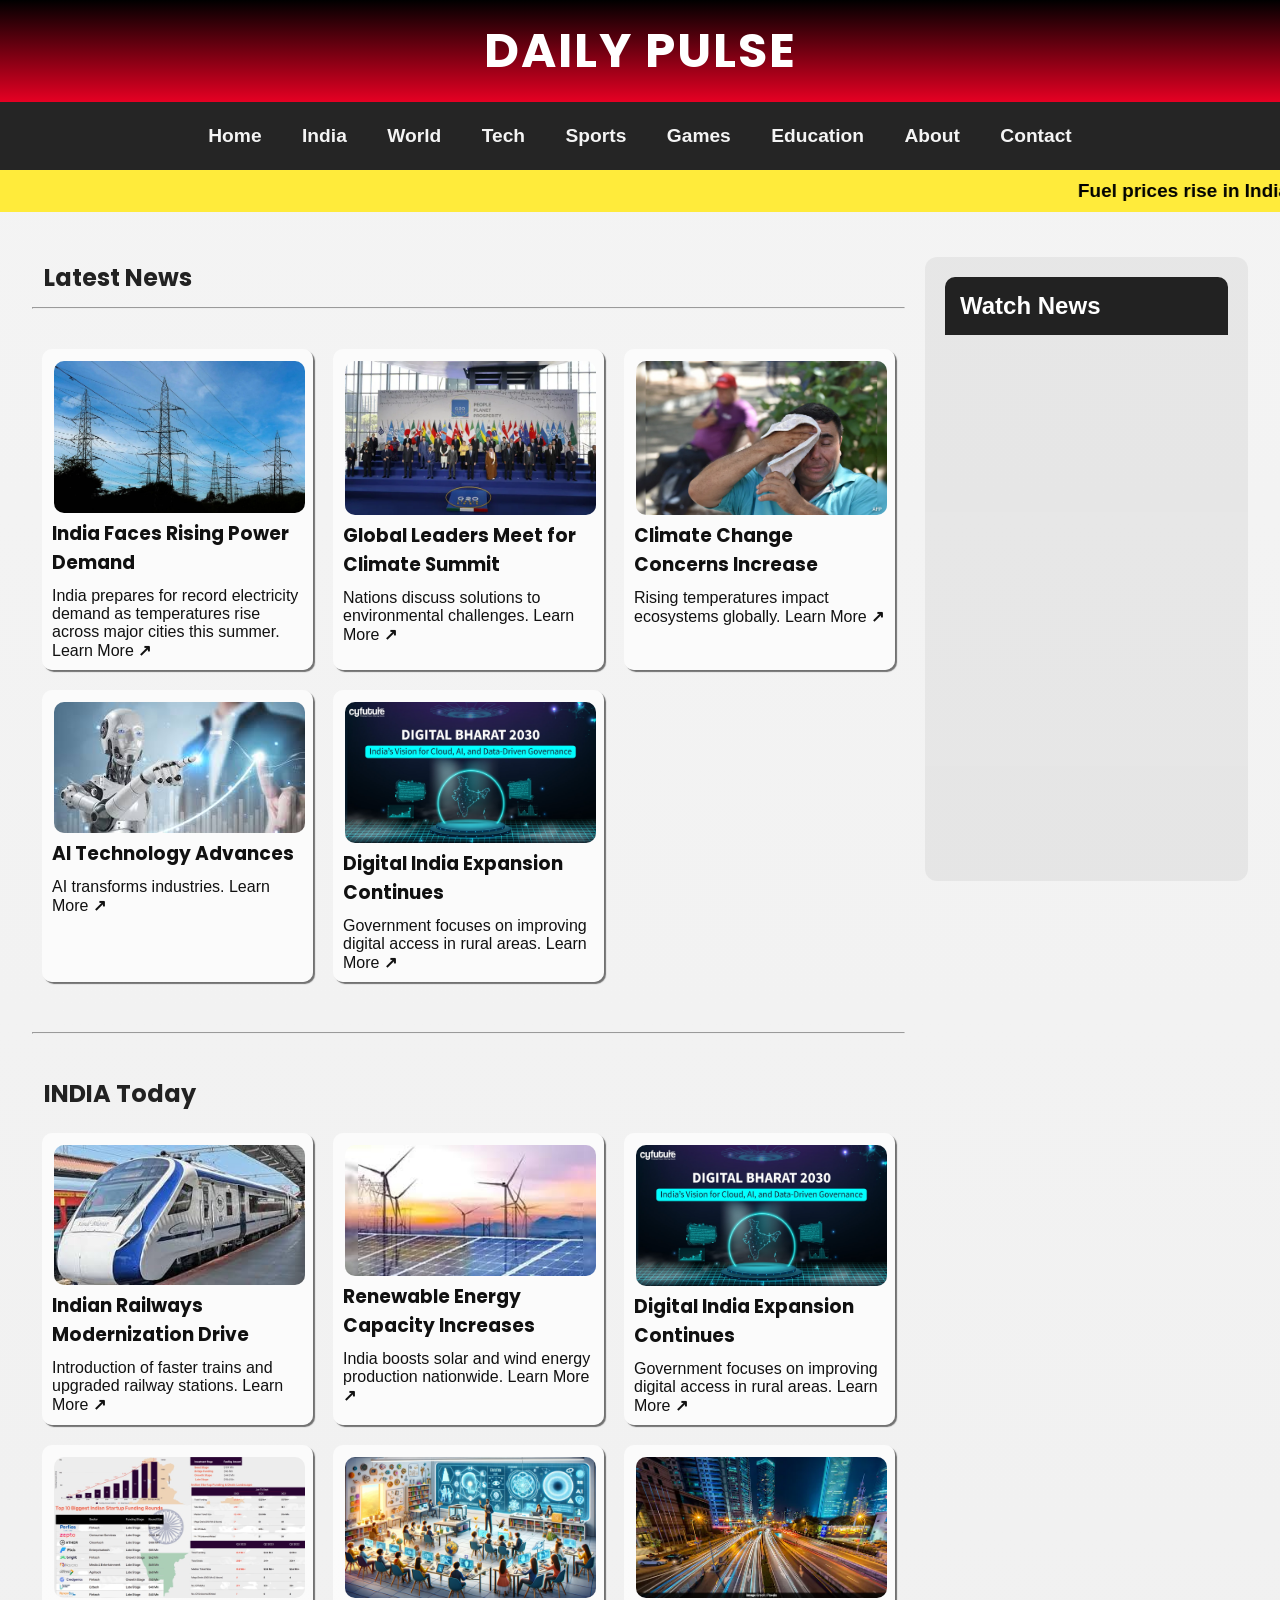
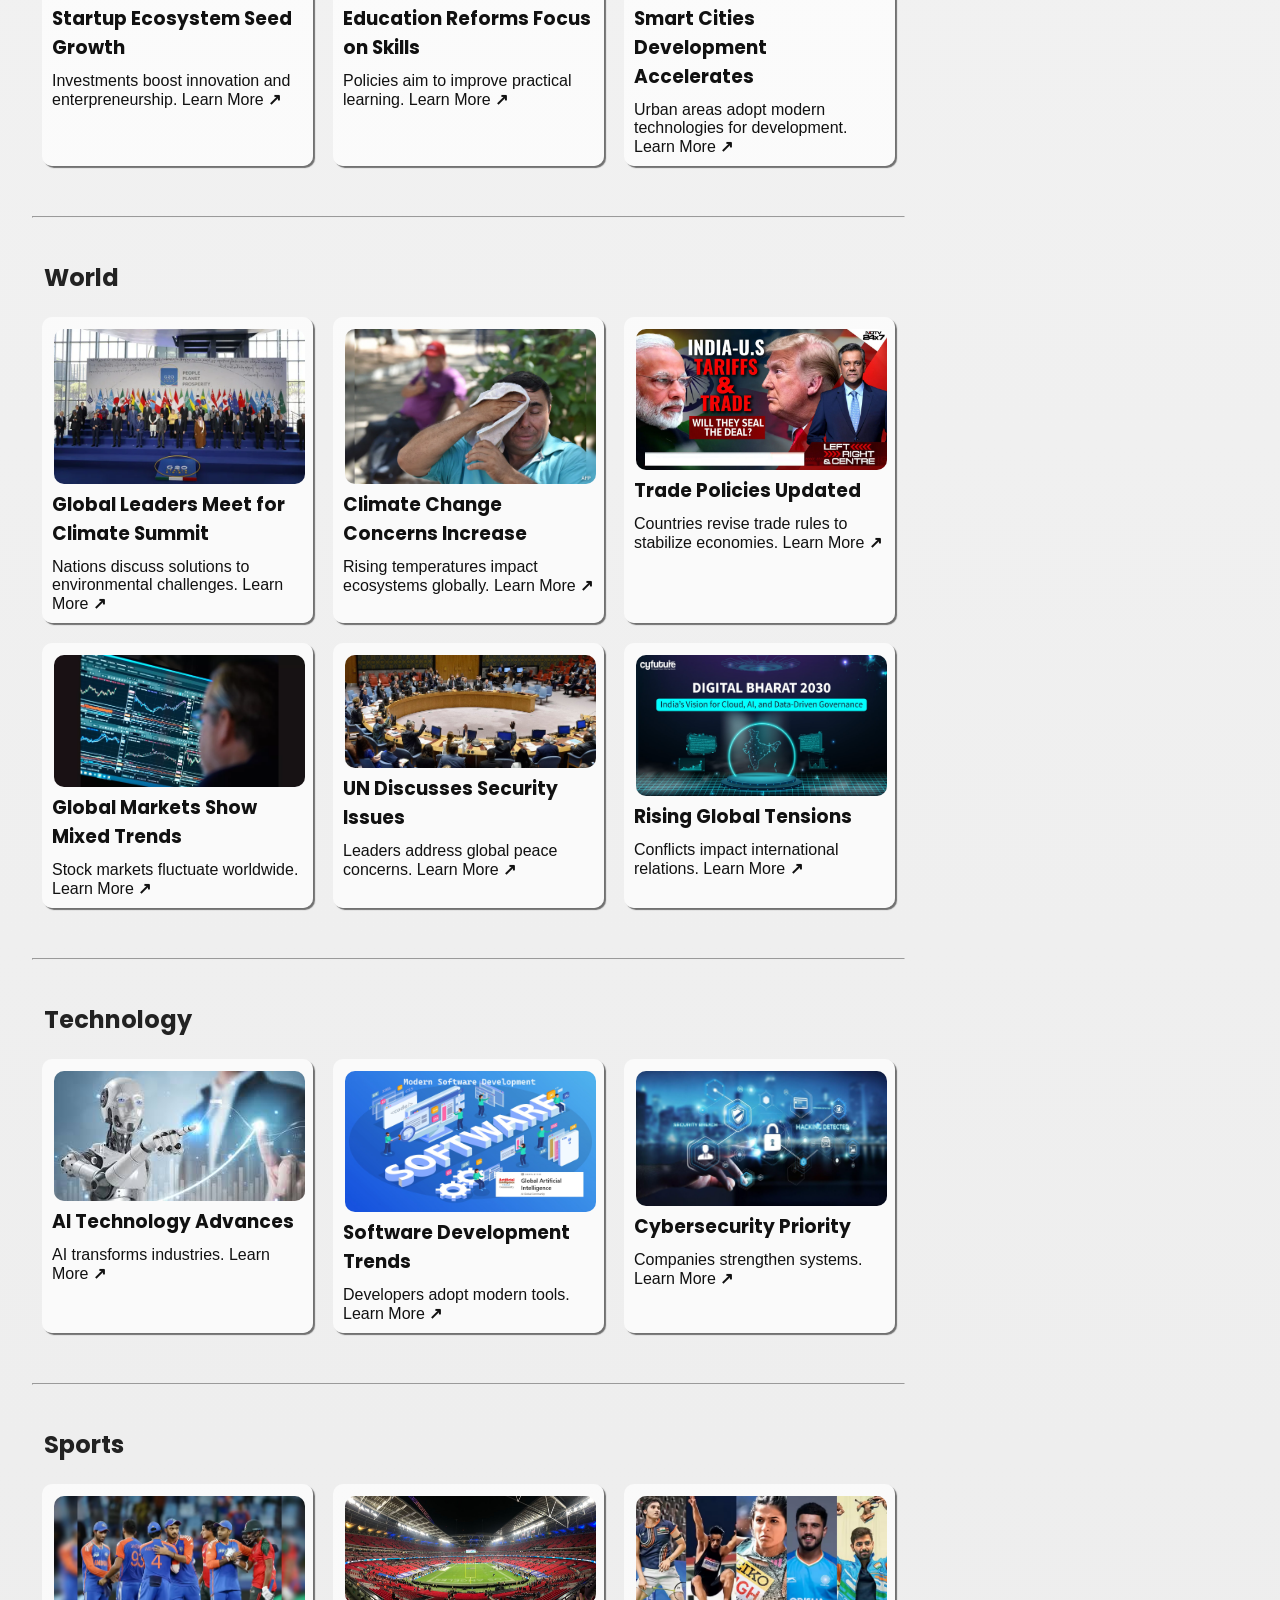
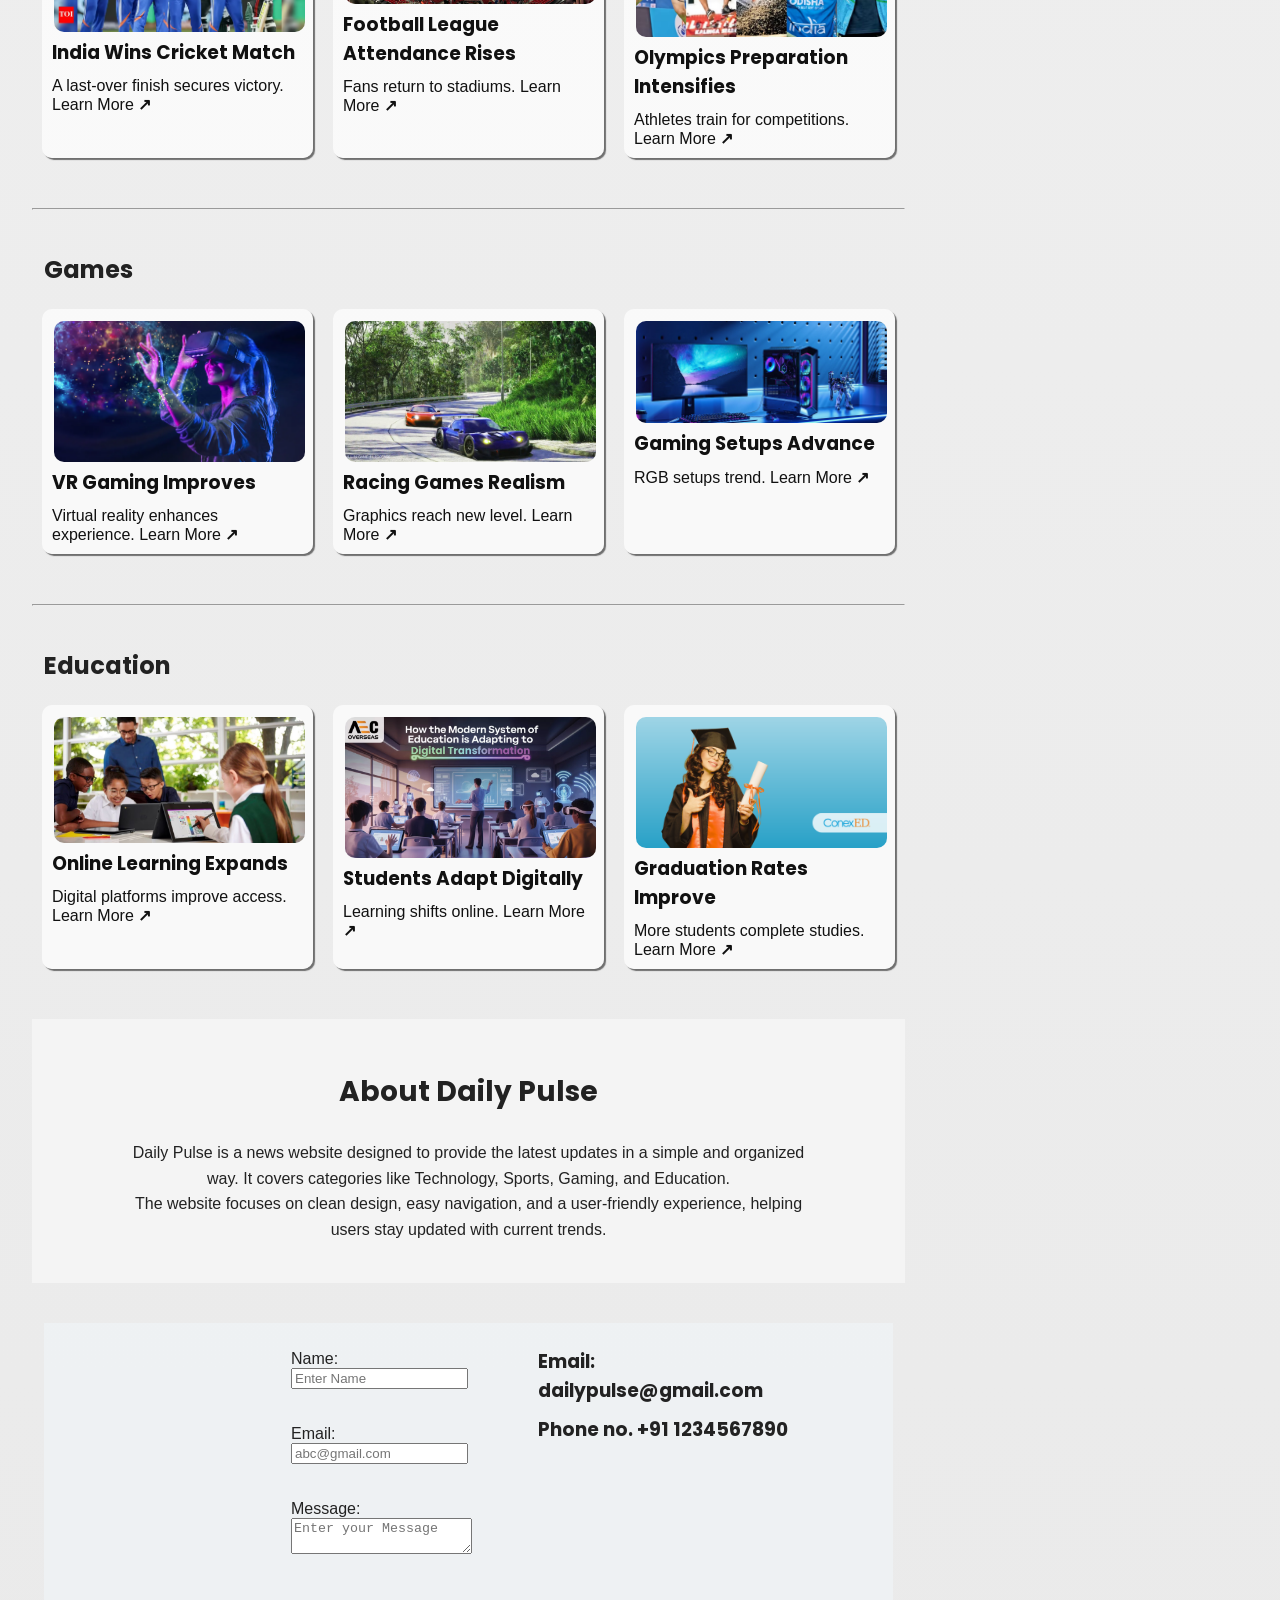
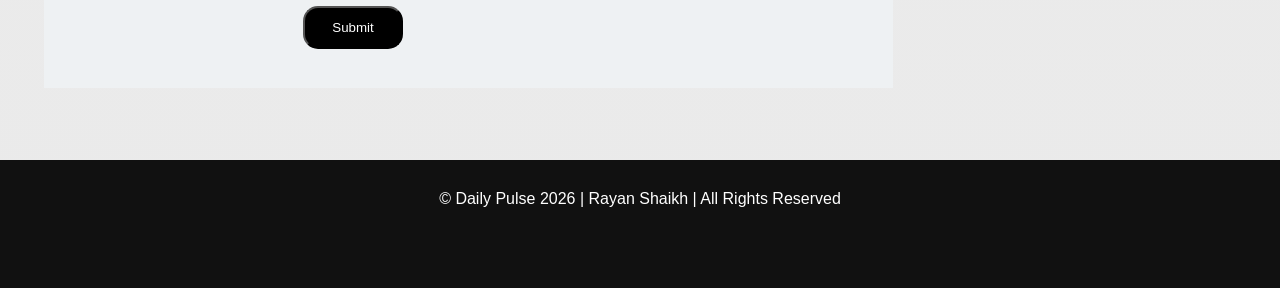
==== commit 54674ae3: "Update index.html" ====
--- a/index.html
+++ b/index.html
@@ -289,42 +289,43 @@
                         </a>
                     </div>
                 </section>
-                <section id="About">
-  <h2>About Daily Pulse</h2>
-  <p>
-    Daily Pulse is a news website designed to provide the latest updates in a simple and organized way.
-    It covers categories like Technology, Sports, Gaming, and Education.
-  </p>
-  <p>
-    The website focuses on clean design, easy navigation, and a user-friendly experience,
-    helping users stay updated with current trends.
-  </p>
-</section>
+                              <section id="About">
+                    <h2>About Daily Pulse</h2>
+                    <p>
+                        Daily Pulse is a news website designed to provide the latest updates in a simple and organized
+                        way.
+                        It covers categories like Technology, Sports, Gaming, and Education.
+                    </p>
+                    <p>
+                        The website focuses on clean design, easy navigation, and a user-friendly experience,
+                        helping users stay updated with current trends.
+                    </p>
+                </section>
                 <section id="Contact">
-                  <div class="contact-container">
-                      <div name="form1">
-                      <form>
-    <label>Name:</label>
-    <input type="text" required placeholder="Enter Name"><br><br><br>
-
-    <label>Email:</label>
-    <input type="email" required placeholder="abc@gmail.com"><br><br><br>
-
-    <p>Message:</p>
-    <textarea required placeholder="Enter your Message"></textarea><br><br><br>
-
-    <button type="submit" class="submit-btn">Submit</button>
-    
-</form>
-                          </div>
-                      <div name="form2">
-                          <h3>
-                              Email: dailypulse@gmail.com
-                          </h3>
-                          <h3>Phone no. +91 1234567890</h3>
-                      </div>
-                  </div>
-            </section>
+                    <div class="contact-container">
+                        <div class="form1">
+                            <form>
+                                <label>Name:</label>
+                                <input type="text" required placeholder="Enter Name"><br><br><br>
+
+                                <label>Email:</label>
+                                <input type="email" required placeholder="abc@gmail.com"><br><br><br>
+
+                                <p>Message:</p>
+                                <textarea required placeholder="Enter your Message"></textarea><br><br><br>
+
+                                <button type="submit" class="submit-btn">Submit</button>
+
+                            </form>
+                        </div>
+                        <div class="form2">
+                            <h3>
+                                Email: dailypulse@gmail.com
+                            </h3>
+                            <h3>Phone no. +91 1234567890</h3>
+                        </div>
+                    </div>
+                </section>
             </div>
             <aside>
                 <iframe src="aside.html" frameborder="0">
--- a/style.css
+++ b/style.css
@@ -179,6 +179,29 @@
 .contact-section {
     border-top: 3px solid #007BFF;
 }
+
+.contact-container{
+    background-color: rgba(239, 242, 245, 0.926);
+    padding: 12px;
+    margin: 12px;
+    display: flex;
+    flex-direction: row;
+    justify-content: space-between;
+}
+
+form{
+    padding: 15px;
+    margin-left: 220px;
+    border-radius: 12px;
+    border: 1px #222222;
+}
+
+
+.form2{
+    padding: 12px;
+    margin-right: 50px;
+}
+
 aside {
     width: 25%;
     margin: 0px;
@@ -251,8 +274,9 @@
     color:white;
     padding:12px;
     margin:12px;
+    text-align: center;
     border-radius: 15px;
-    width: 60px;
+    width: 100px;
 }
 
 @media (max-width:768px) {
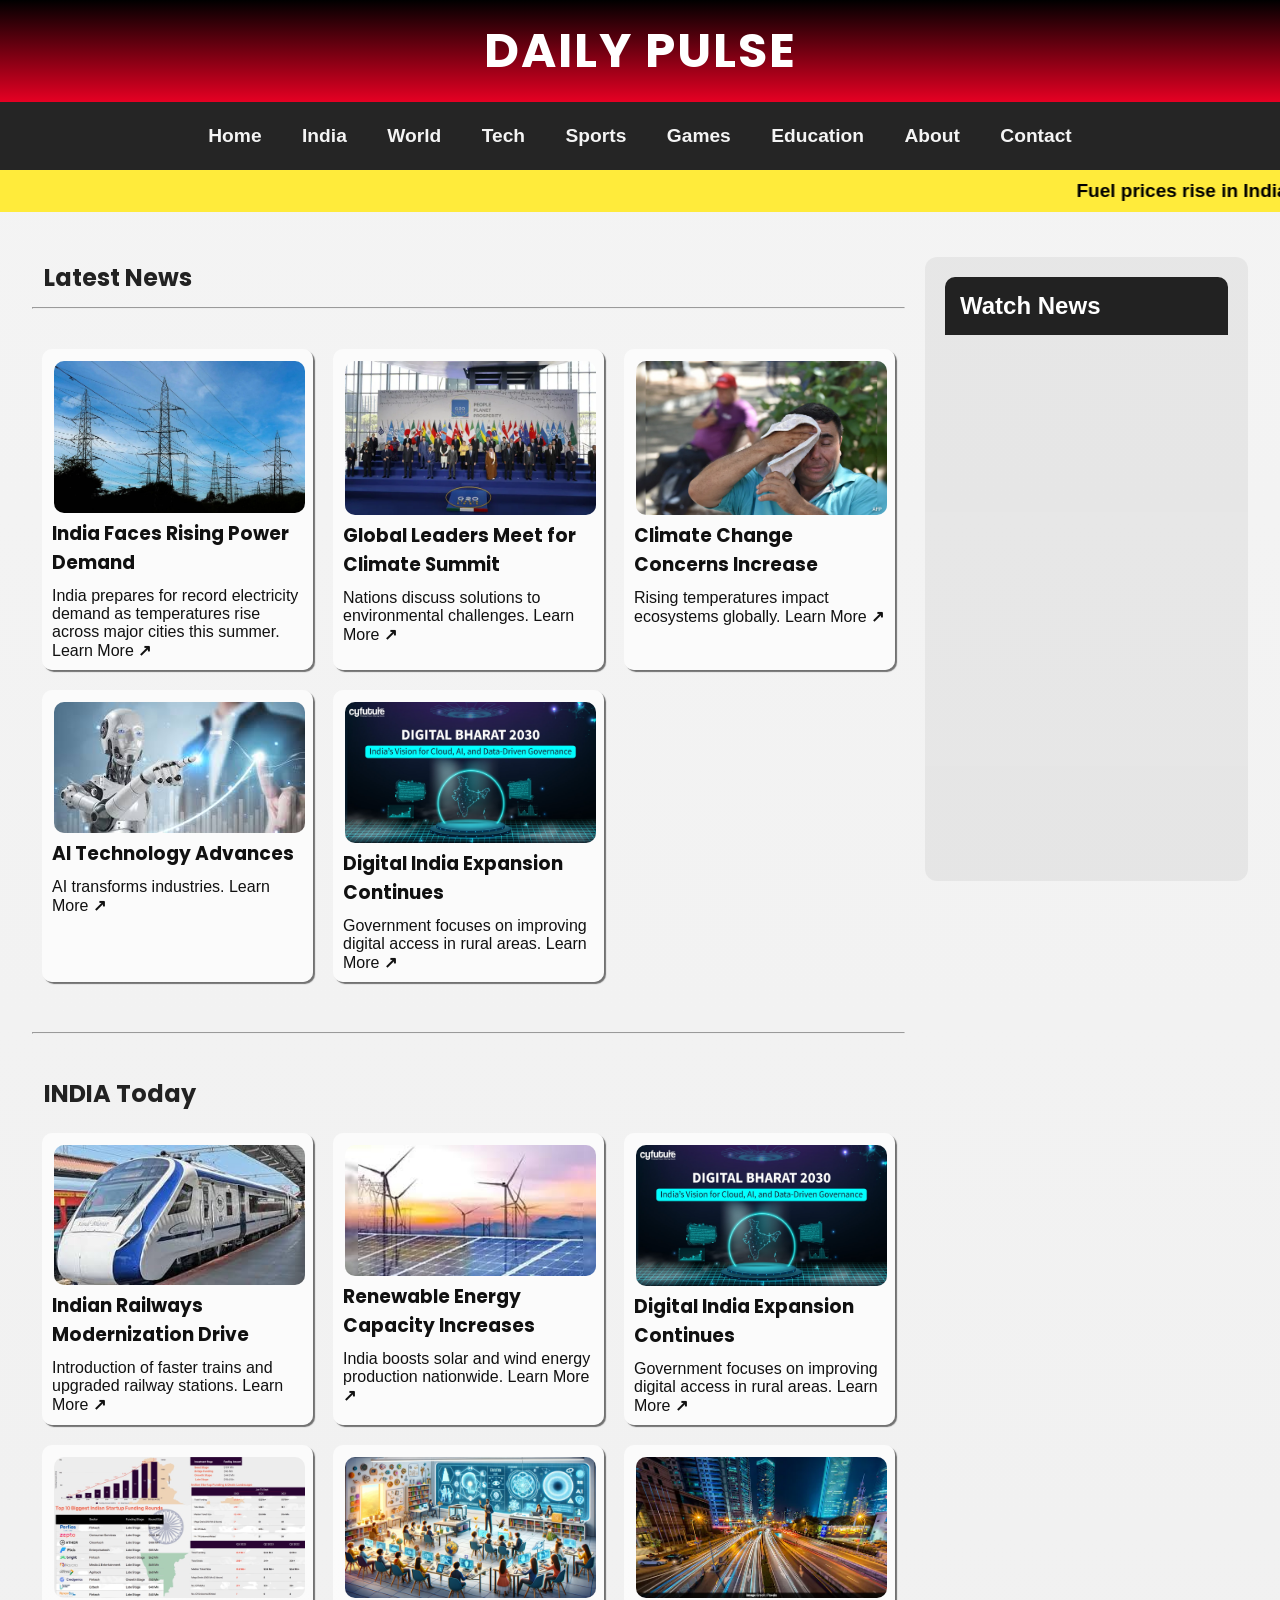
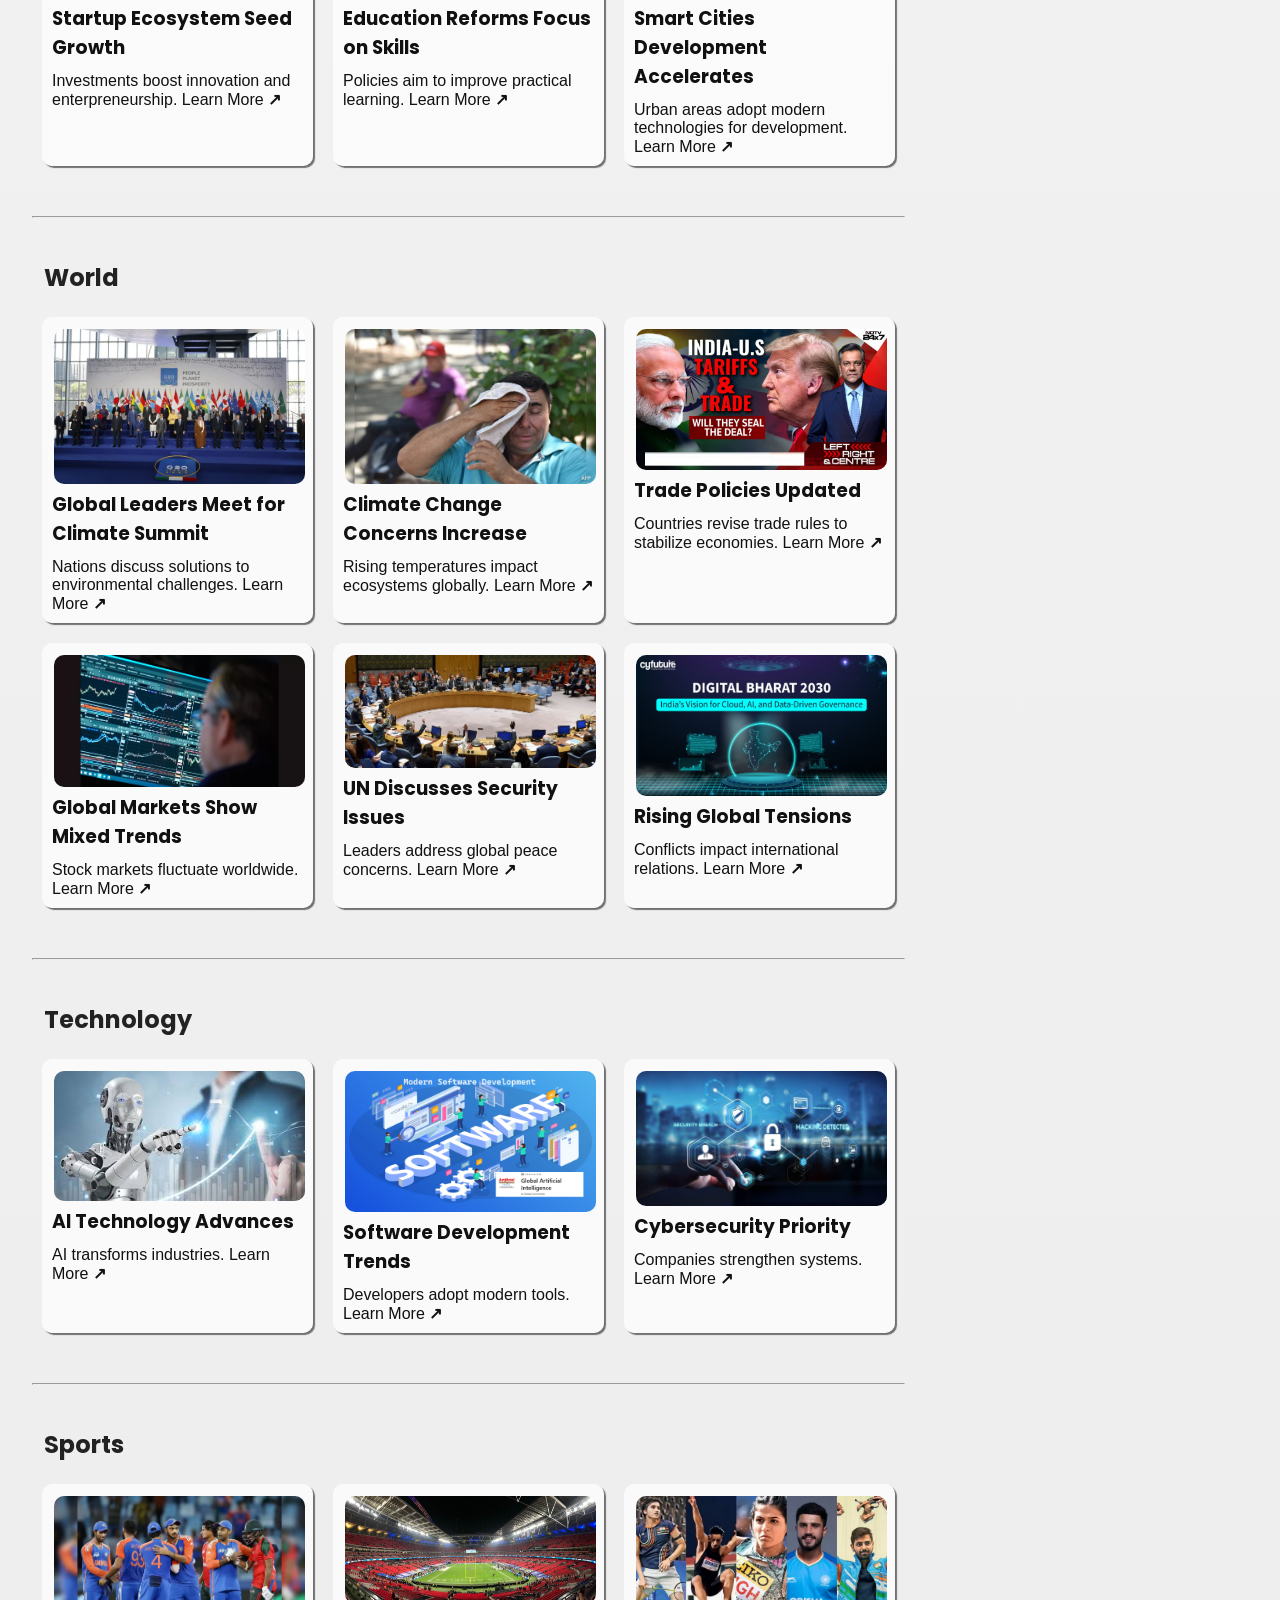
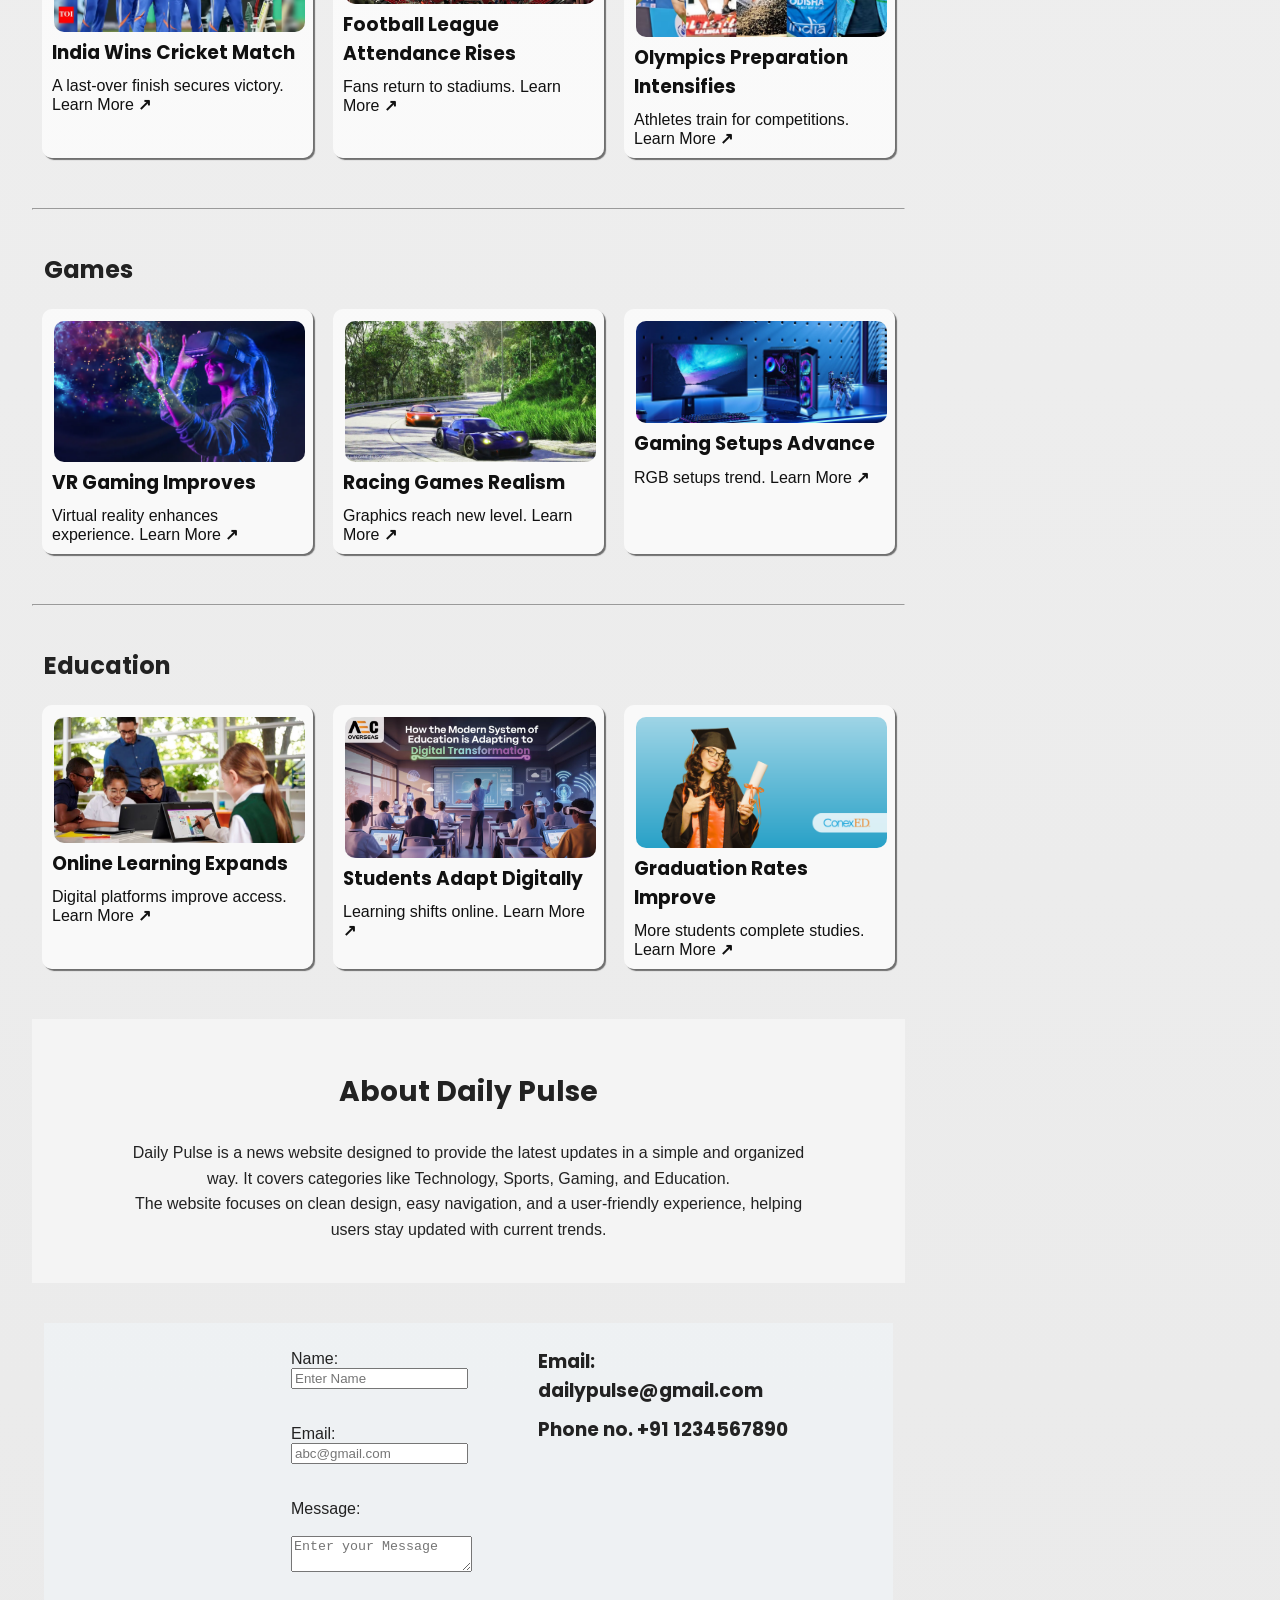
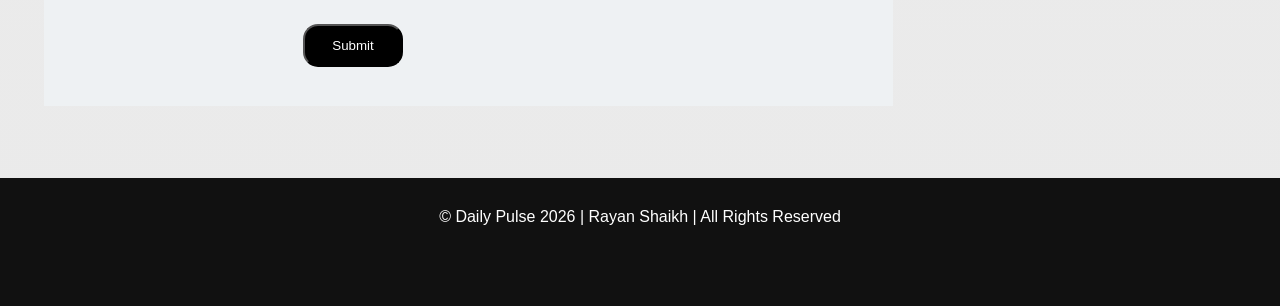
==== commit b6d0e28a: "Update index.html" ====
--- a/index.html
+++ b/index.html
@@ -311,7 +311,7 @@
                                 <label>Email:</label>
                                 <input type="email" required placeholder="abc@gmail.com"><br><br><br>
 
-                                <p>Message:</p>
+                                <p>Message:</p><br>
                                 <textarea required placeholder="Enter your Message"></textarea><br><br><br>
 
                                 <button type="submit" class="submit-btn">Submit</button>
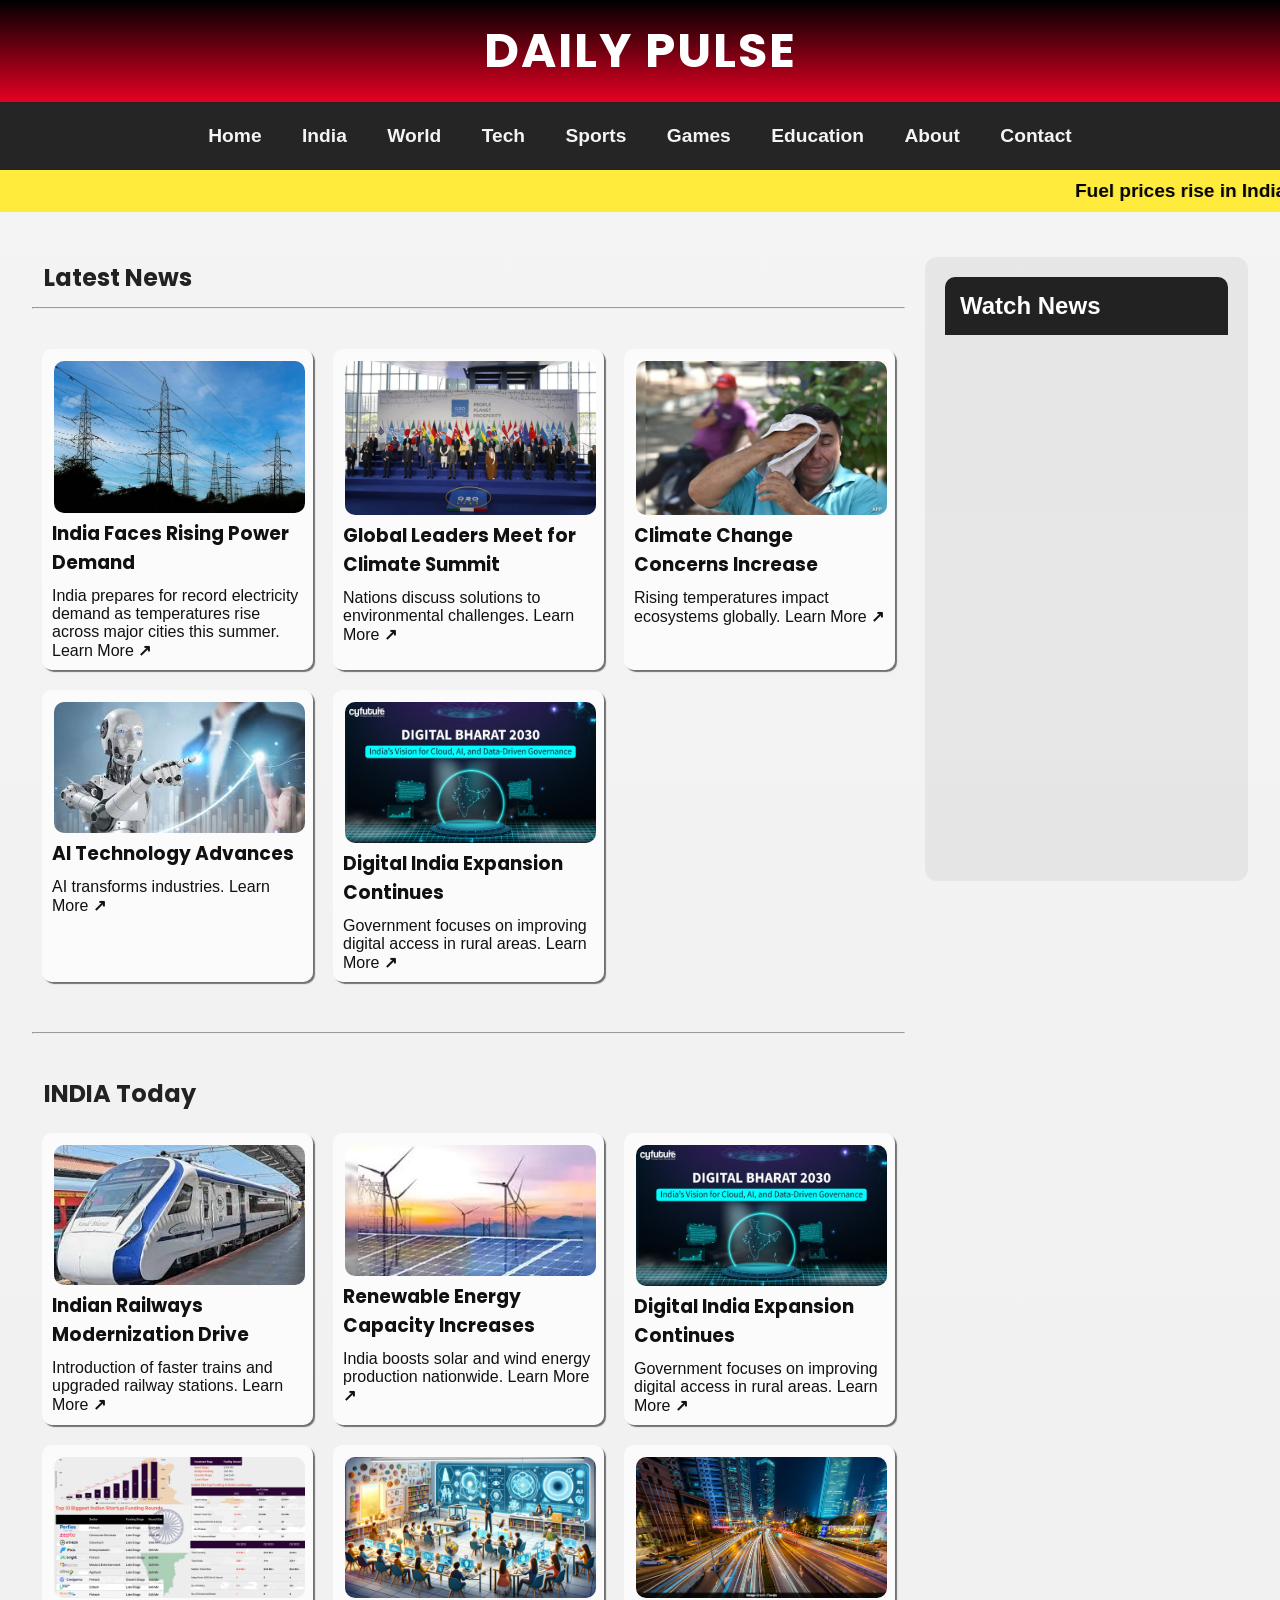
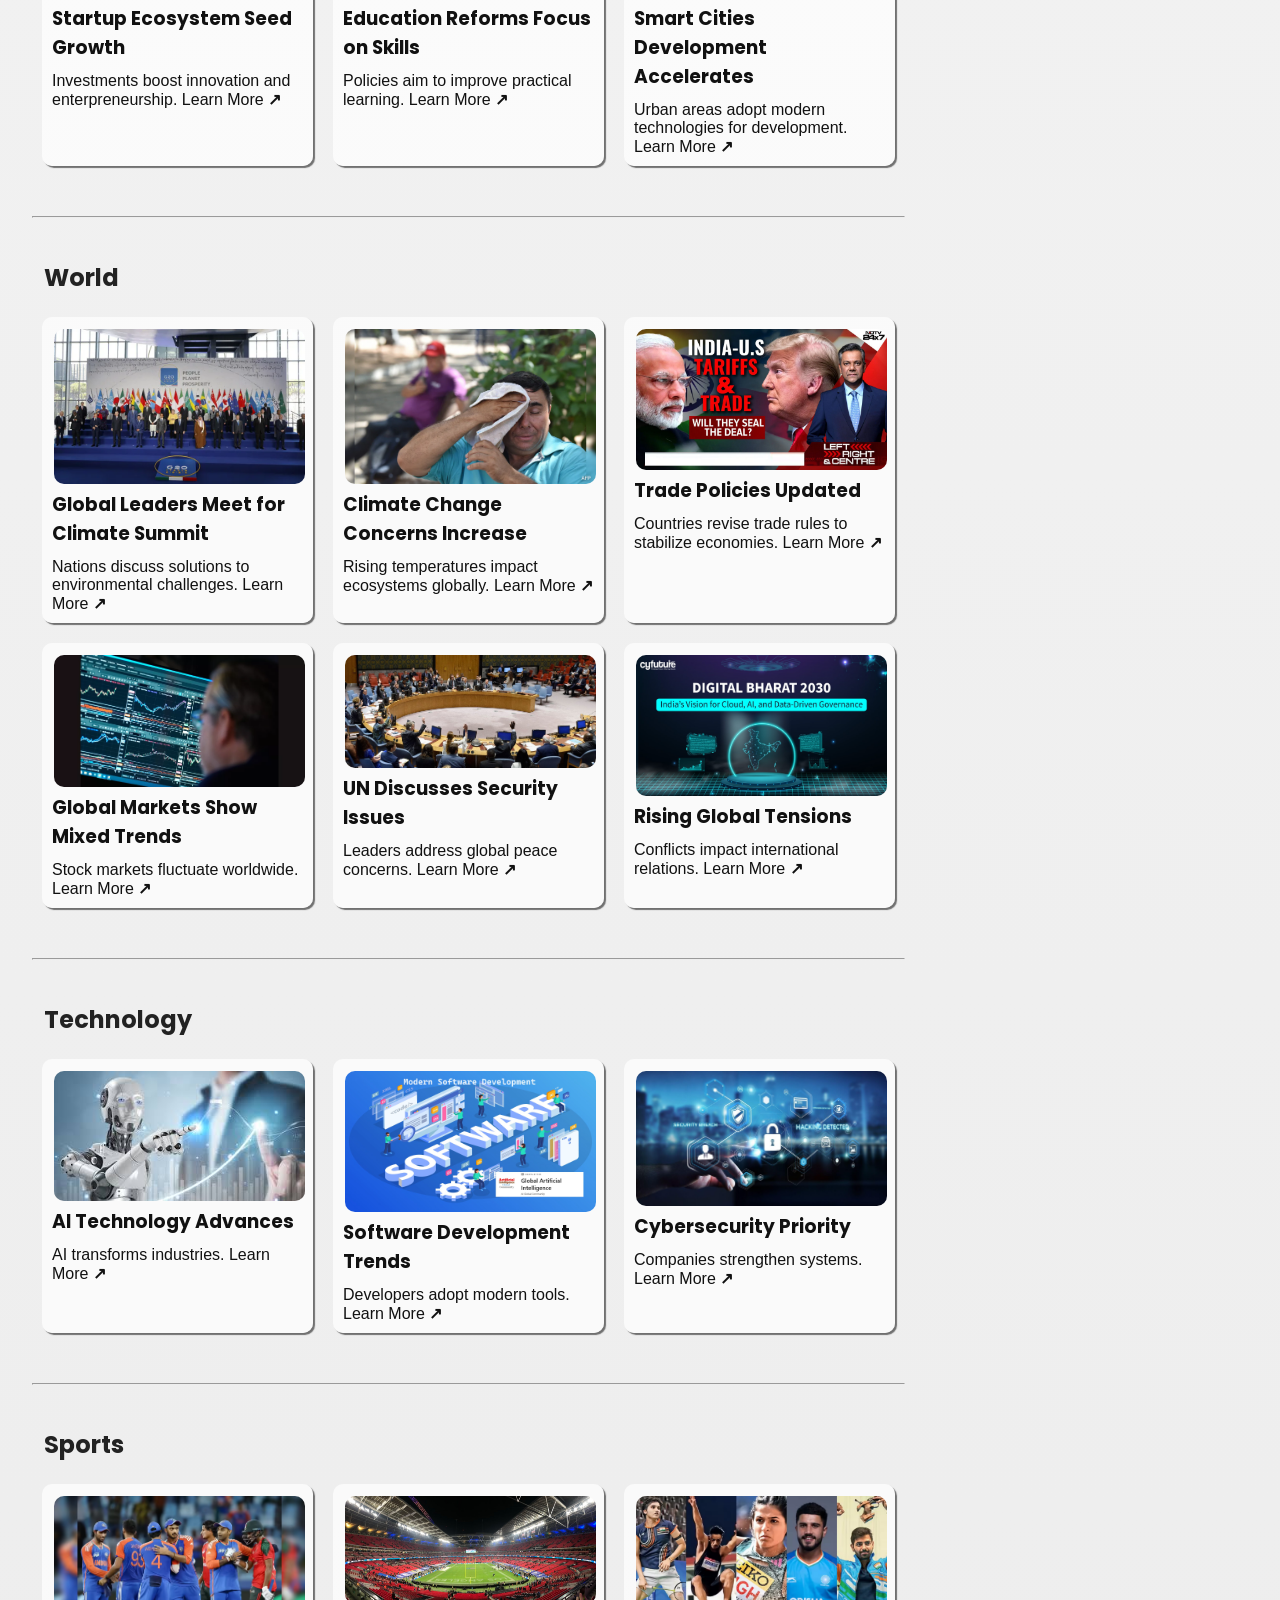
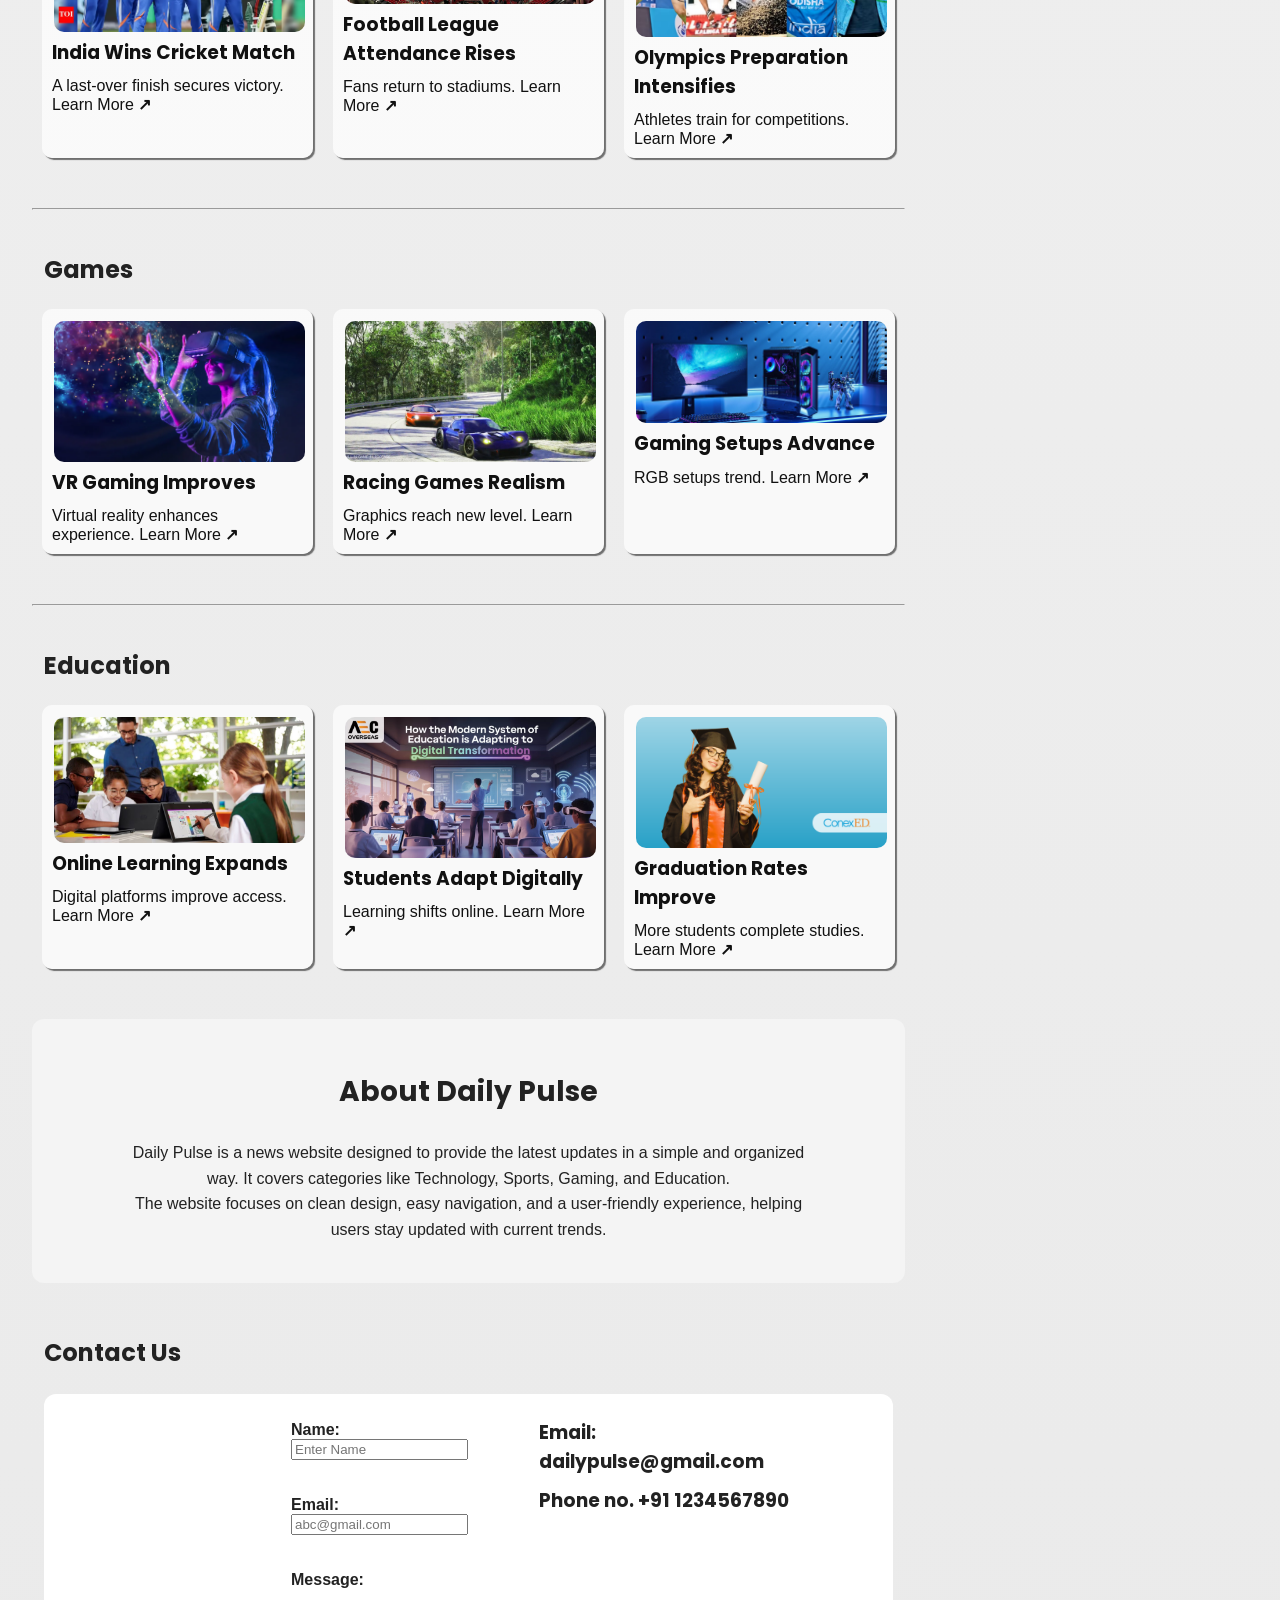
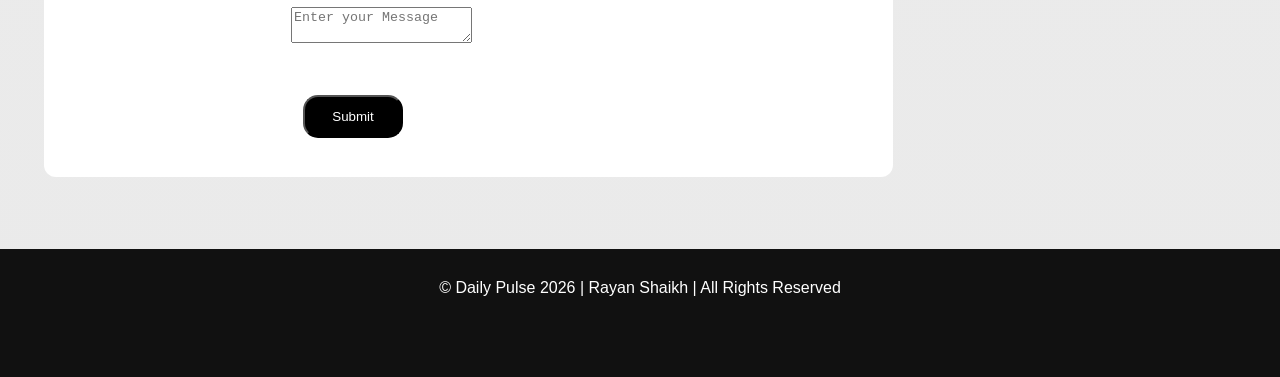
==== commit 78060f7e: "Update index.html" ====
--- a/index.html
+++ b/index.html
@@ -302,6 +302,7 @@
                     </p>
                 </section>
                 <section id="Contact">
+                    <h2>Contact Us</h2>
                     <div class="contact-container">
                         <div class="form1">
                             <form>
--- a/style.css
+++ b/style.css
@@ -120,6 +120,7 @@
   padding: 40px;
   background-color: #f4f4f4;
   text-align: center;
+  border-radius: 12px;
 }
 
 #About h2 {
@@ -181,12 +182,13 @@
 }
 
 .contact-container{
-    background-color: rgba(239, 242, 245, 0.926);
+    background-color: rgb(255, 255, 255);
     padding: 12px;
     margin: 12px;
     display: flex;
     flex-direction: row;
     justify-content: space-between;
+    border-radius: 12px;
 }
 
 form{
@@ -194,6 +196,7 @@
     margin-left: 220px;
     border-radius: 12px;
     border: 1px #222222;
+    font-weight: bold;
 }
 
 
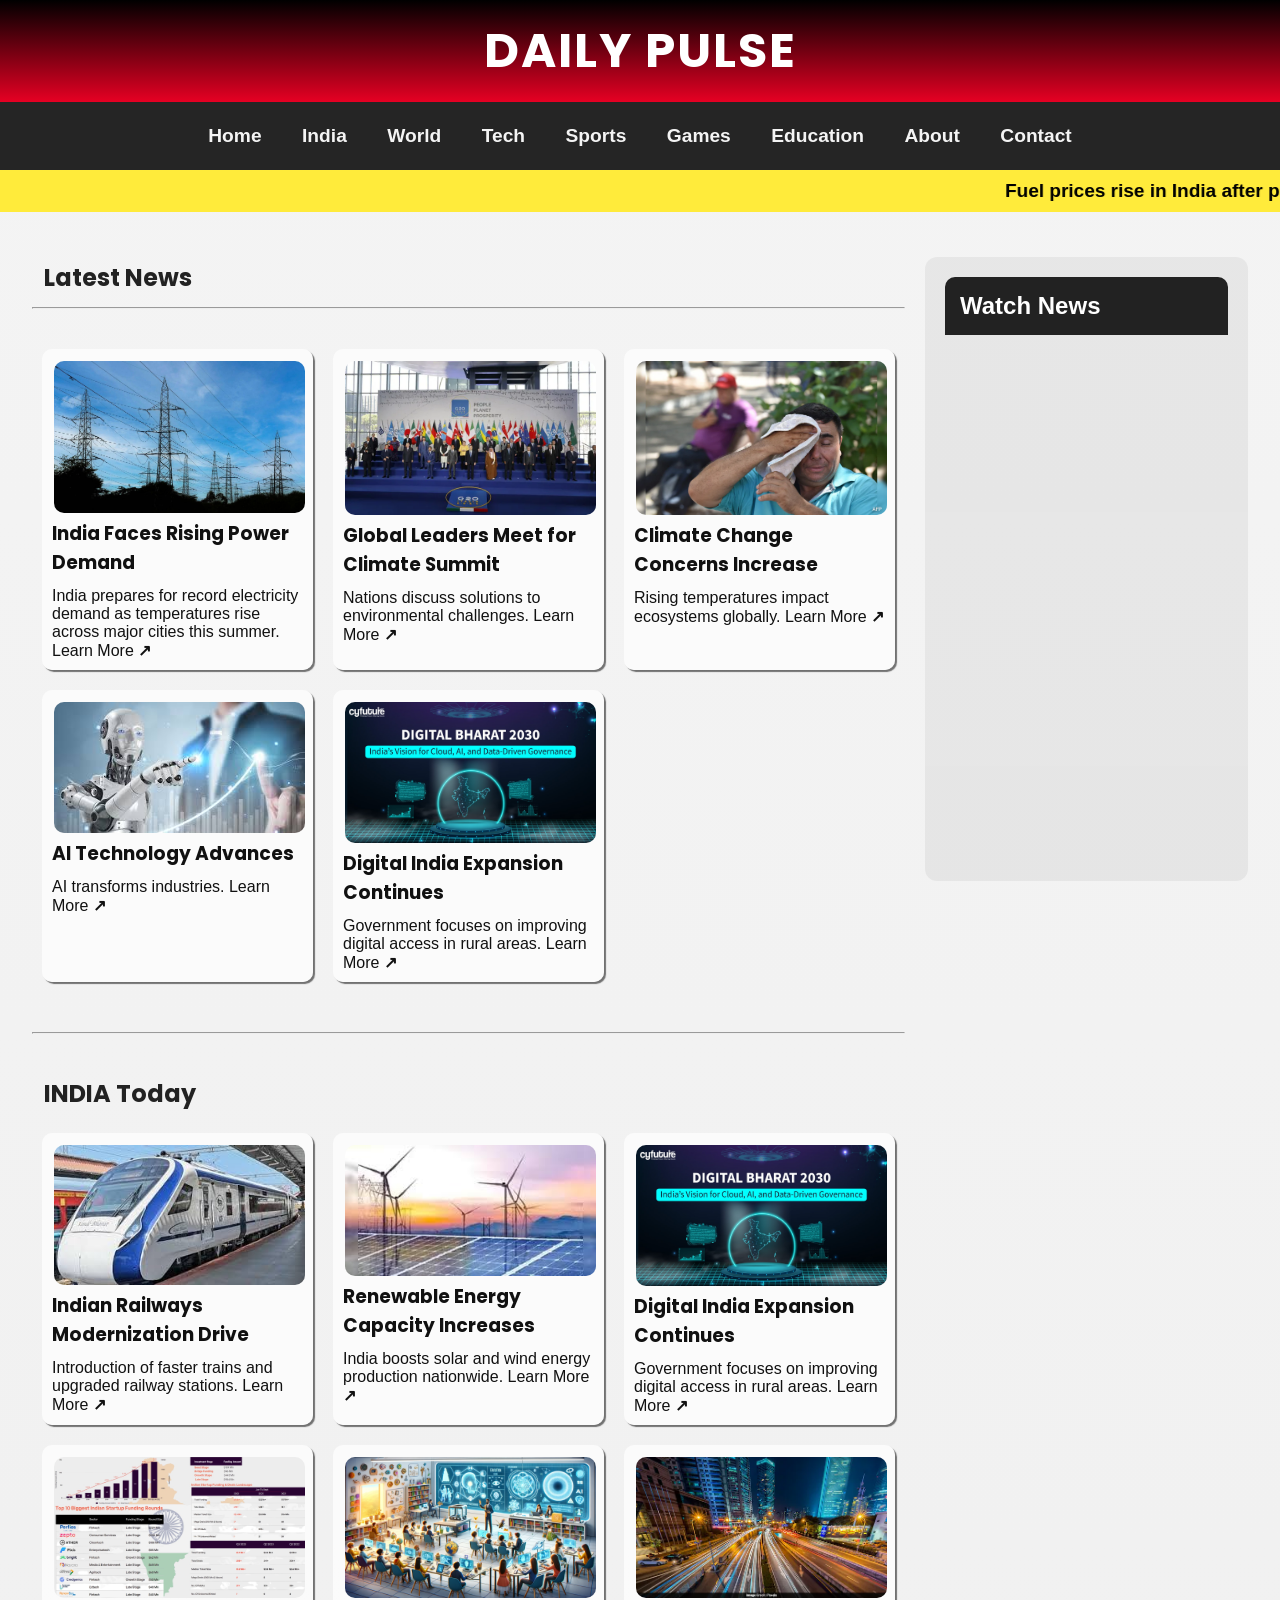
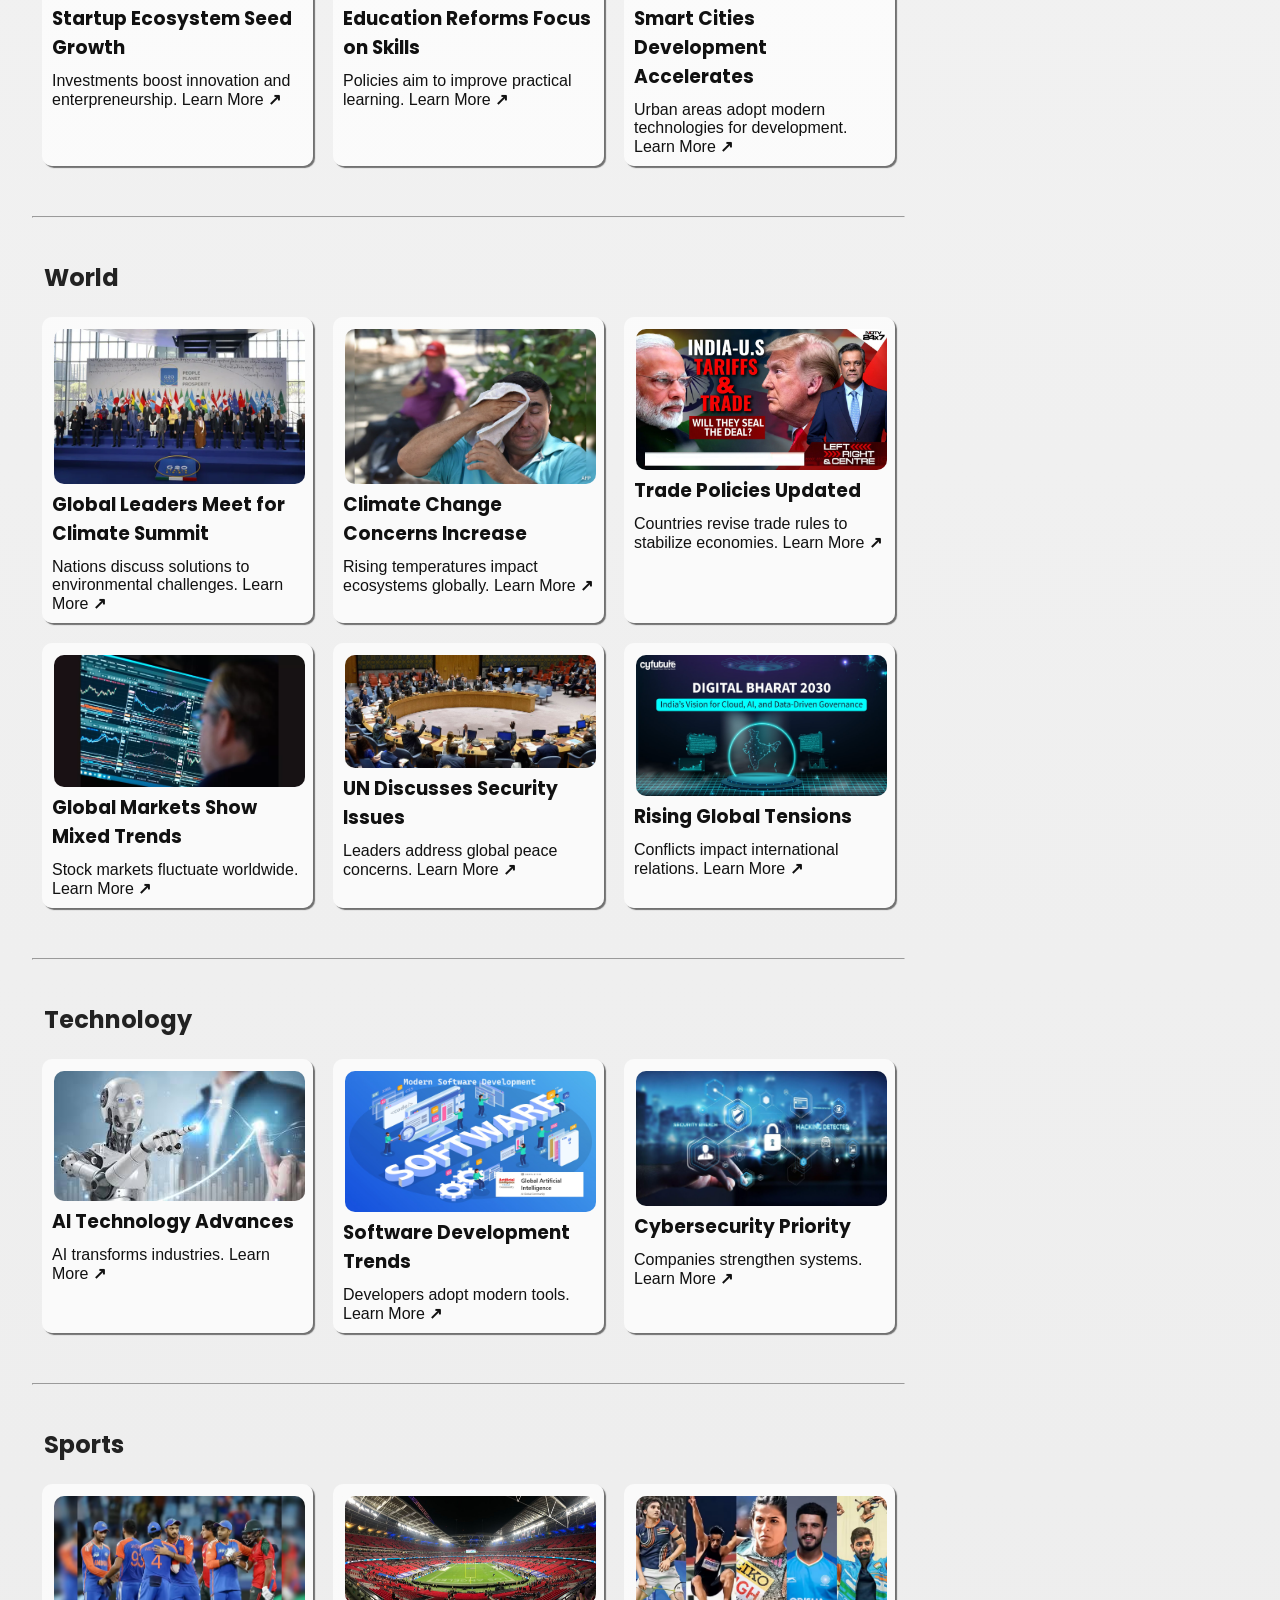
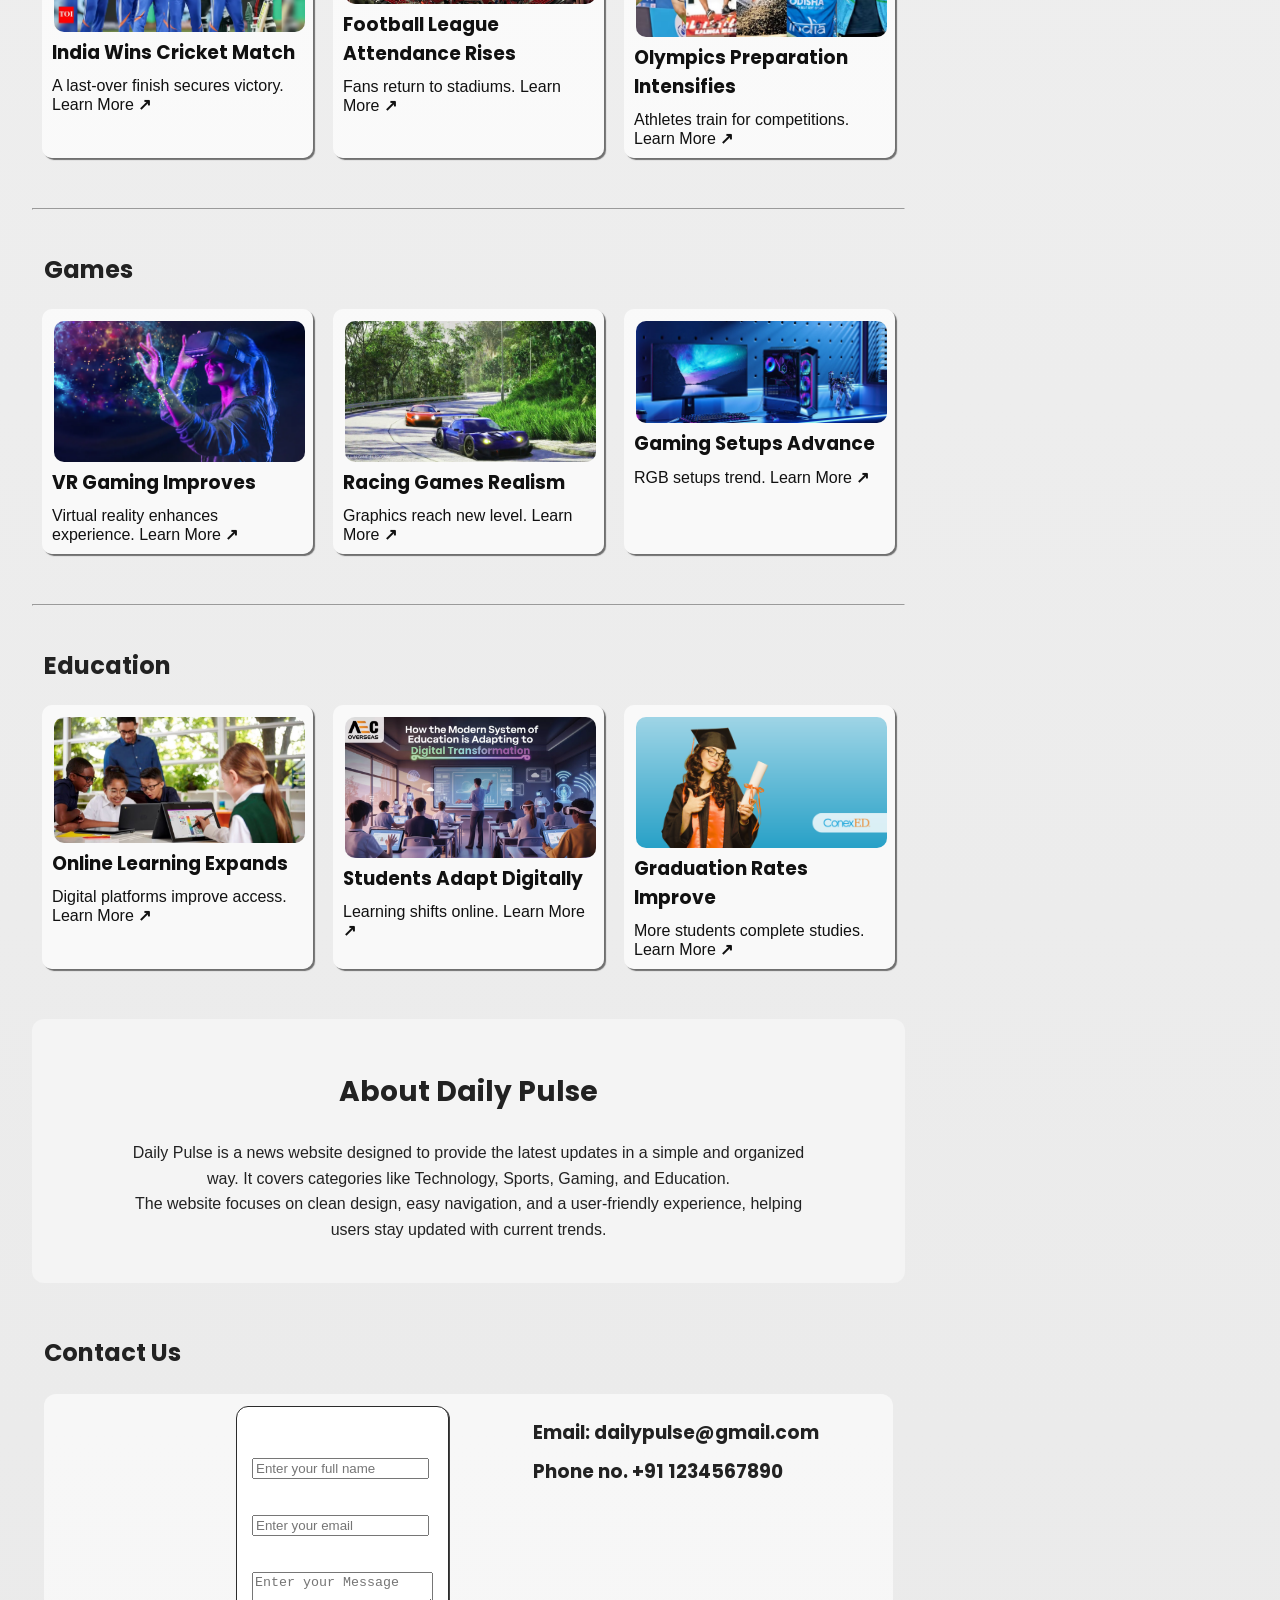
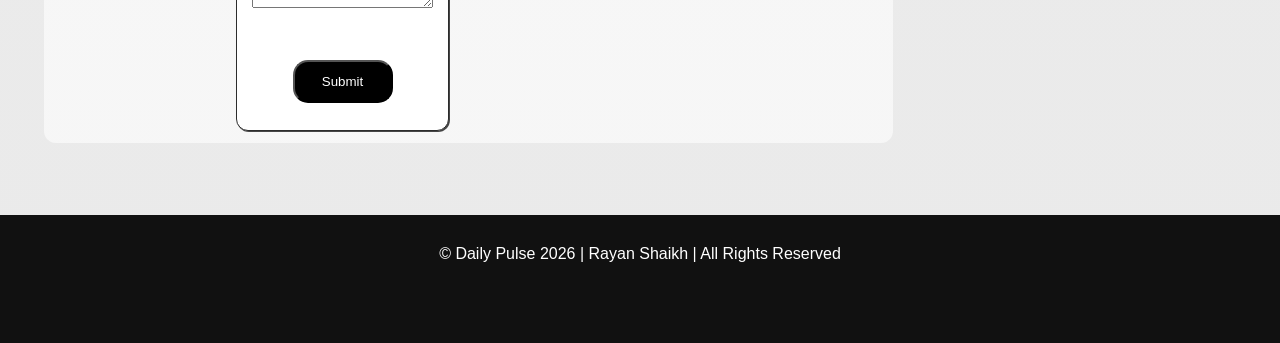
==== commit c68bf4d0: "Update index.html" ====
--- a/index.html
+++ b/index.html
@@ -306,17 +306,17 @@
                     <div class="contact-container">
                         <div class="form1">
                             <form>
-                                <label>Name:</label>
-                                <input type="text" required placeholder="Enter Name"><br><br><br>
-
-                                <label>Email:</label>
-                                <input type="email" required placeholder="abc@gmail.com"><br><br><br>
-
-                                <p>Message:</p><br>
-                                <textarea required placeholder="Enter your Message"></textarea><br><br><br>
-
-                                <button type="submit" class="submit-btn">Submit</button>
-
+                                <br><br>
+                                <input class="input" type="text" required placeholder="Enter your full name"><br><br><br>
+
+                                
+                                <input class="input" type="email" required placeholder="Enter your email"><br><br><br>
+
+                            
+                                <textarea class="input" required placeholder="Enter your Message"></textarea><br><br><br>
+                                <center>
+                                    <button type="submit" class="submit-btn">Submit</button>
+                                </center>
                             </form>
                         </div>
                         <div class="form2">
--- a/style.css
+++ b/style.css
@@ -182,7 +182,7 @@
 }
 
 .contact-container{
-    background-color: rgb(255, 255, 255);
+    background-color: rgba(254, 254, 254, 0.655);
     padding: 12px;
     margin: 12px;
     display: flex;
@@ -190,13 +190,16 @@
     justify-content: space-between;
     border-radius: 12px;
 }
-
 form{
     padding: 15px;
-    margin-left: 220px;
-    border-radius: 12px;
-    border: 1px #222222;
-    font-weight: bold;
+    margin-left: 180px;
+    background-color: #ffffff;
+    box-shadow: 1px 1px rgb(70, 70, 70);
+    border-radius: 12px;
+    /* border: 1px #222222; */
+    font-weight: bold;
+    border: 1px solid rgb(44, 44, 44);
+    
 }
 
 
